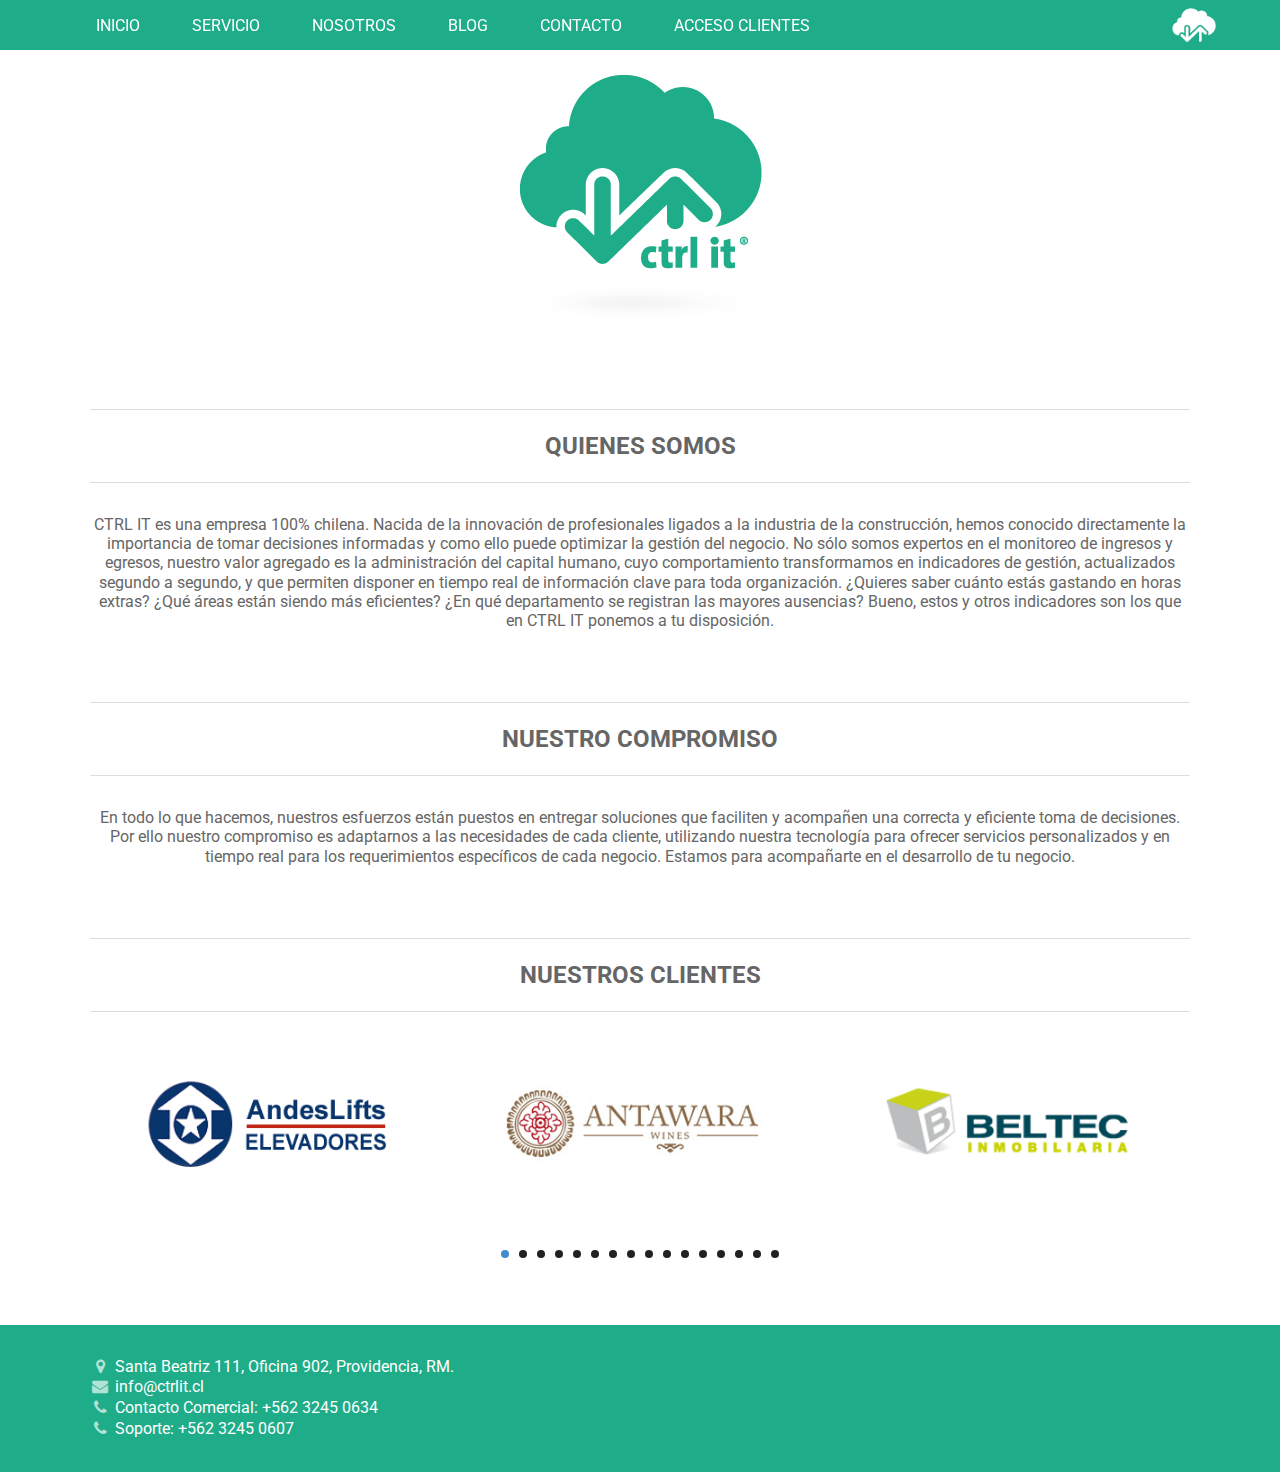
==== nosotros/index.html @ b0c826b0 "Recibido" ====
<!doctype html>
<html lang="en" class="no-js">
<head>
	<meta charset="UTF-8">
	<meta name="viewport" content="width=device-width, initial-scale=1">

	<link href='https://fonts.googleapis.com/css?family=Roboto|Roboto+Condensed:700,400' rel='stylesheet' type='text/css'>
	<link rel="stylesheet" href="https://maxcdn.bootstrapcdn.com/font-awesome/4.6.3/css/font-awesome.min.css">

	<link rel="stylesheet" href="../css/reset.css"> <!-- CSS reset -->
	<link rel="stylesheet" href="../css/style.css"> <!-- Resource style -->
	<link type="text/css" rel="stylesheet" href="../css/lightslider.min.css" />  
	<script src="../js/jquery-2.1.1.js"></script>
	<script src="../js/lightslider.min.js"></script>
	<script src="../js/jquery.vide.min.js"></script> <!-- Vide -->
	<script src="../js/main.js"></script>
	<script type="text/javascript">
		$(document).ready(function() {
			$("#lightSlider").lightSlider({
				auto: true,
        loop: true,
				controls: false,
				pause: 1000
			}); 
		});
	</script>
  	
	<title>CTRL IT - Nosotros</title>
</head>
<body id="page-nosotros">
  <header class="cd-header">
		<div id="cd-logo"><a href="#0"><img src="../assets/ctrl_it_logo.png" alt="CTRL IT"></a></div>
		<nav class="cd-primary-nav">
			<ul>
				<li><a href="../">Inicio</a></li>
				<li><a href="../#servicios">Servicio</a></li>
				<li><a href="#0">Nosotros</a></li>
				<li><a href="#0">Blog</a></li>
				<li><a href="../#contacto">Contacto</a></li>
				<li><a href="http://app.ctrlit.cl/ctrl/">Acceso Clientes</a></li>
			</ul>
		</nav> <!-- .cd-primary-nav -->
	</header>
  <div class="cd-main-content nosotros">
    <img src="../assets/logo-big.png" class="logo-big">
		<h3 class="nosotros-header">Quienes Somos</h3>
		<p>
			CTRL IT es una empresa 100% chilena. Nacida de la innovación de profesionales ligados a la industria de la construcción, hemos conocido directamente la importancia de tomar decisiones informadas y como ello puede optimizar la gestión del negocio. No sólo somos expertos en el monitoreo de ingresos y egresos, nuestro valor agregado es la administración del capital humano, cuyo comportamiento transformamos en indicadores de gestión, actualizados segundo a segundo, y que permiten disponer en tiempo real de información clave para toda organización. ¿Quieres saber cuánto estás gastando en horas extras? ¿Qué áreas están siendo más eficientes? ¿En qué departamento se registran las mayores ausencias? Bueno, estos y otros indicadores son los que en CTRL IT ponemos a tu disposición.
		</p>
		<h3 class="nosotros-header">Nuestro Compromiso</h3>
		<p>
			En todo lo que hacemos, nuestros esfuerzos están puestos en entregar soluciones que faciliten y acompañen una correcta y eficiente toma de decisiones. Por ello nuestro compromiso es adaptarnos a las necesidades de cada cliente, utilizando nuestra tecnología para ofrecer servicios personalizados y en tiempo real para los requerimientos específicos de cada negocio. Estamos para acompañarte en el desarrollo de tu negocio.
		</p>
		<h3 class="nosotros-header">Nuestros Clientes</h3>
		<ul id="lightSlider">
			
			<li>
					<img src="../assets/clientes/andes_lifts.png">
			</li>
			<li>
					<img src="../assets/clientes/antawara.jpg">
			</li>
			<li>
					<img src="../assets/clientes/beltec.png">
			</li>
			<li>
					<img src="../assets/clientes/bielco.jpg">
			</li>
			<li>
					<img src="../assets/clientes/dvc.png">
			</li>
			<li>
					<img src="../assets/clientes/econza.jpg">
			</li>
			<li>
					<img src="../assets/clientes/flesan.png">
			</li>
			<li>
					<img src="../assets/clientes/glasstech.png">
			<li>
					<img src="../assets/clientes/inarco.png">
			</li>
			<li>
					<img src="../assets/clientes/isa.jpg">
			</li>
			<li>
					<img src="../assets/clientes/lovalledor.jpg">
			</li>

					<img src="../assets/clientes/m10.png">
			</li>
			<li>
					<img src="../assets/clientes/nollagam.jpg">
			</li>
			<li>
					<img src="../assets/clientes/polonesa.png">
			</li>
			<li>
					<img src="../assets/clientes/santafe.png">
			</li>
		<li>
					<img src="../assets/clientes/tecnofast.jpg">
			</li>
			
		</ul>
  </div>
  <div class="ct-footer">
		<div class="ct-wrapper">
			<span><i class="fa fa-map-marker" aria-hidden="true"></i><a href="https://www.google.com/maps/place/Sta+Beatriz+111,+Providencia,+Regi%C3%B3n+Metropolitana,+Chile/@-33.426685,-70.620243,17z/data=!4m15!1m9!4m8!1m0!1m6!1m2!1s0x9662cf63af4fa83b:0xbef1a201c0d998b6!2sSta+Beatriz+111,+Providencia,+Regi%C3%B3n+Metropolitana,+Chile!2m2!1d-70.6180543!2d-33.4266895!3m4!1s0x9662cf63af4fa83b:0xbef1a201c0d998b6!8m2!3d-33.4266895!4d-70.6180543">Santa Beatriz 111, Oficina 902, Providencia, RM.</a></span>
			<span><i class="fa fa-envelope" aria-hidden="true"></i><a href="mailto:info@ctrlit.cl">info@ctrlit.cl</a></span>
			<span><i class="fa fa-phone" aria-hidden="true"></i><a href="tel:+56232450634">Contacto Comercial: +562 3245 0634</a></span>
			<span><i class="fa fa-phone" aria-hidden="true"></i><a href="tel:+56232450607">Soporte: +562 3245 0607</a></span>
		</div>
	</div>
</body>
</html>
---- css/style.css ----
/* -------------------------------- 

Primary style

-------------------------------- */
*, *::after, *::before {
  -webkit-box-sizing: border-box;
  -moz-box-sizing: border-box;
  box-sizing: border-box;
}

html {
  font-size: 62.5%;
}

body {
  font-size: 1.6rem;
  font-family: 'Roboto', sans-serif;
  color: #2c343b;
  background-color: #fff;
}

a {
  color: #1fac89;
  text-decoration: none;
}

img {
  max-width: 100%;
}

/* -------------------------------- 

Main Components 

-------------------------------- */
.cd-header {
  position: relative;
  z-index: 2;
  top: 0;
  left: 0;
  width: 100%;
  height: 50px;
  -webkit-font-smoothing: antialiased;
  -moz-osx-font-smoothing: grayscale;
  background-color:#1ead88;
}
.cd-header.sticky{
  position: fixed;
}
#cd-logo {
  float: right;
  margin: 8px 5% 0 0;
}
#cd-logo img {
  display: block;
  height:35px;
  width:auto;
}
@media only screen and (min-width: 768px) {
  #cd-logo {
    /*margin: 23px 0 0 5%;*/
  }
}

.cd-primary-nav {
  /* mobile first - navigation hidden by default, triggered by tap/click on navigation icon */
  float: left;
  margin-left: 5%;
  width: 44px;
  height: 100%;
  background: url("../assets/cd-icon-menu.svg") no-repeat center center;
}
.cd-primary-nav ul {
  position: absolute;
  top: 0;
  left: 0;
  width: 100%;
}
.cd-primary-nav ul.is-visible {
  box-shadow: 0 3px 8px rgba(0, 0, 0, 0.2);
  -webkit-transform: translateY(50px);
  -moz-transform: translateY(50px);
  -ms-transform: translateY(50px);
  -o-transform: translateY(50px);
  transform: translateY(50px);
}
@media only screen and (max-width: 768px) {
  .cd-primary-nav ul{
    top:50px;
    max-height:100%;
    transition-property: all;
    transition-duration: .5s;
    transition-timing-function: cubic-bezier(0, 1, 0.5, 1);
  }
  .cd-primary-nav ul.closed{
    max-height:0;
    overflow:hidden;
  }
}

.cd-primary-nav a {
  display: block;
  height: 50px;
  line-height: 50px;
  padding-left: 5%;
  background: #21272c;
  border-top: 1px solid #333c44;
  color: #ffffff;
}
@media only screen and (max-width: 900px) {
  .cd-primary-nav{
    margin-left:0;
  }
}
@media only screen and (max-width: 855px) {
  .cd-primary-nav a{
    font-size:0.8em;
  }
}
@media only screen and (min-width: 768px) {
  .cd-primary-nav {
    /* reset navigation values */
    width: auto;
    height: auto;
    background: none;
  }
  .cd-primary-nav ul {
    position: static;
    width: auto;
    -webkit-transform: translateY(0);
    -moz-transform: translateY(0);
    -ms-transform: translateY(0);
    -o-transform: translateY(0);
    transform: translateY(0);
    line-height: 52px;
  }
  .cd-primary-nav ul.is-visible {
    -webkit-transform: translateY(0);
    -moz-transform: translateY(0);
    -ms-transform: translateY(0);
    -o-transform: translateY(0);
    transform: translateY(0);
  }
  .cd-primary-nav li {
    display: inline-block;
    margin-left: 1em;
  }
  .cd-primary-nav a {
    display: inline-block;
    height: auto;
    text-transform:uppercase;
    line-height: normal;
    background: transparent;
    padding: .6em 1em;
    border-top: none;
    border-radius:5px;
  }
  .cd-primary-nav a:hover{
    background-color:#00937e;
  }
}
/* -------------------------------- 

VIDEO content

-------------------------------- */
#video{
  background-color:#2B2B2B;
  background-image:url('../assets/ring.gif');
  background-position: center; 
  background-repeat:no-repeat;
  position:relative;
}
#theVideo{
  opacity:0;
  transition: opacity 1s ease-in-out;
   -moz-transition: opacity 1s ease-in-out;
   -webkit-transition: opacity 1s ease-in-out;
  z-index:10;
}
#theVideo.visible{
  opacity: 1;

}
.video-overlay{
    position: absolute;
    bottom: 30px;
    right: 30px;
    background-color: rgba(0,0,0,0.5);
    padding: 20px 30px;
    text-align: center;
    z-index:11;
    border-radius:5px;
    opacity:0;
  transition: opacity 0.5s ease-in;
   -moz-transition: opacity 0.5s ease-in;
   -webkit-transition: opacity 0.5s ease-in;
}
.video-overlay.visible{
  opacity:1;
}
.video-overlay.video1, .video-overlay.video3{
   max-width:50%;
  text-align:right;
}
.video-overlay.video2{
  right:inherit;
  left:30px;
  max-width:50%;
  text-align:left;
}
.video-overlay.video4{
  max-width:50%;
  right:50%;
  margin-right:-25%;
}
.video-overlay.video5{
  max-width:50%;
  text-align:left;
  right:inherit;
  left:30px;
  bottom:inherit;
  top:30px;
}
.video-overlay .video-content{
    opacity:0;
}
.video-overlay h1{
    color: #fff;
    font-size: 1.5em;
    font-weight: normal;
    font-style: italic;
    margin-bottom: 0.3em;
    line-height:1.3em;
}
.video-overlay span{
    display: block;
    color: #fff;
    font-size: 1.4em;
}
.video-overlay button{
    border: 0;
    padding: 0.5em 1em;
    font-size: 1.5em;
    margin-top: 0.9em;
    background-color: #49b48d;
    color: #fff;
    border-radius: 0.3em;
    cursor:pointer;
}
.video-overlay button:hover{
  background-color:#006572;
}
@media only screen and (min-width: 1000px) {
 .video-overlay.video1, .video-overlay.video2, .video-overlay.video3, .video-overlay.video4, .video-overlay.video5{
   max-width:30%;
  }
  .video-overlay.video4{
    margin-right:-15%;
  }
}
@media only screen and (max-width: 768px) {
  .video-overlay h1 {
    font-size:1.5em;
  }
  .video-overlay span{
    font-size:1.1em;
  }
  .video-overlay button{
    font-size:1.1em;
  }
}
@media only screen and (max-width: 550px) {
  .video-overlay{
    max-width:initial;
    min-width:initial;
    width: 100%;
    height: auto;
    top:inherit;
    padding:10px;
  }
  .video-overlay .video-content{
    margin-top:0 !important;
  }
  .video-overlay h1{
    font-size:1em;
  }
}
/* -------------------------------- 

Main content

-------------------------------- */
.cd-main-content {
  width: 90%;
  max-width: 1100px;
  margin: 0 auto;
  padding: 4em 0;
}
.cd-main-content p {
  font-size: 1em;
  line-height: 1.2;
  color: #666;
  margin: 2em 0;
}


.ct-perk{
  display:block;   
  position: relative;
  padding-bottom: 2.5em;
  padding-top: 2.5em;
}
.ct-perk .ct-info{
  max-width: 50%;
  display: inline-block;
  margin-right: 2%;
}
.ct-perk.t-right .ct-info{
  text-align:right;
  margin-right: 0;
  margin-left: 2%;
}
.ct-perk span{
  font-style: italic;
  font-size: 1.5em;
  margin-top: 1em;
  display: block;
  color: #018F9E;
}
.ct-info h3{
  font-size:1.8em;
  color:#333333;
  font-family: 'Roboto Condensed', sans-serif;
  line-height: 1.1;
  margin-top: 0.5em;
}

.ct-info i{
  color:#F77500;
  margin-right: 0.2em;
}
.ct-perk img{
  max-width: 47%;
  vertical-align: top;
}
.image-top{
  display:none;
  max-width: 100%;
}

.ct-line{
  height:1px;
  background-color:#DDDDDD;
  margin-top: 2.5em;
  margin-bottom: 2.5em;
}
.ct-perk-50{
  display:inline-block;
  width:45%;
  float:right;
}
.ct-perk-50.left-50{
  float:none;
}
@media only screen and (max-width: 450px) {
  .ct-perk-50.left-50, .ct-perk-50.right-50{
    width:100%;
    float:none;
  }
  .ct-perk-50{
    text-align:center;
  }
}
@media only screen and (max-width: 600px) {
  .image-right{
    display:none;
  }
  .ct-perk .image-top{
    display:block;
    max-width:100%;
  }
  .ct-perk img{
    max-width: 100%;
  }
  .ct-perk .ct-info{
    max-width:100%;
  }
  .ct-perk .ct-info, .ct-perk.t-right .ct-info {
    text-align:center;
  }
}
@media only screen and (max-width: 1005px) {
  .ct-info h3{
    font-size:1.2em;
    font-weight:bold;
  }
}
/* -------------------------------- 

Grey content

-------------------------------- */

.ct-grey-content{
  background-color:#E6E6E6;
  border-top:1px solid #CCCCCC;
  border-bottom:1px solid #CCCCCC;
  padding-top: 3em;
  padding-bottom: 3em;
}

.ct-wrapper{
  max-width: 1100px;
  width: 90%;
  margin: 0 auto;
}
.ct-grey-content h3{
  text-align:center;
  font-size:1.8em;
  color:#018F9E;
  font-family: 'Roboto Condensed', sans-serif;
  text-transform:uppercase;
}

.ct-ch-block{
  display: inline-block;
  max-width: 45%;
  vertical-align: top;
  padding: 0 1%;
}

.ct-ch-block:first-child{
  margin-right:1.5%;
}

.ct-char{
  padding: 4em 0 2em;
}
.ct-char li{
  padding-left: 1.2em;
  padding-bottom: 1em;
  color: #666666;
  font-size: 1.1em;
  position: relative;
  line-height: 1.7em;
}
.ct-char i{
  position:absolute;
  top: 0.4em;
  left:0px;
  color:#F77500;
}
@media only screen and (max-width: 500px) {
  .ct-ch-block{
    display:block;
    max-width:100%;
  } 
  .ct-char{
    padding:0;
  }
  .ct-grey-content h3{
    padding-bottom:1em;
  }
}
/* -------------------------------- 

Contacto

-------------------------------- */
.contacto .contact-email{
  font-size:1em;
  line-height: 2em;
}
.contacto .contact-email .fa{
  color: #1ead88;
  margin-right: 0.3em;
}
.contacto h3{
  text-align: center;
  font-size: 1.6em;
  text-transform: uppercase;
  margin-bottom: 2em;
}
.contacto span{
  text-transform: initial;
  font-size: 0.68em;
}
.ct-form{
  display: inline-block;
  max-width: 40%;
  vertical-align: top;
}
.ct-form input[type="text"], .ct-form input[type="email"]{
  width: 100%;
  padding: 12px 8px;
  margin-bottom: 1.3em;
  border-radius: 5px;
  border: 1px solid #aaa;
}
.ct-form input[type="submit"]{
  padding: 12px 30px;
  display: block;
  text-transform: uppercase;
  color: #fff;
  background-color: #018F9E;
  border: 1px solid #007C82;
  border-radius: 5px;
  margin: 0 auto;
  cursor: pointer;
}
.ct-form input[type="submit"]:hover{
  background-color:#49B48D;
  border-color:#399E77;
}

::-webkit-input-placeholder {
   color: #000;
}

:-moz-placeholder { /* Firefox 18- */
   color: #000;  
}

::-moz-placeholder {  /* Firefox 19+ */
   color: #000;  
}

:-ms-input-placeholder {  
   color: #000;  
}
.ct-form-info{
  display: inline-block;
  max-width: 55%;
  margin-left: 4%;
  background-color: #E6E6E6;
  border: 1px solid #CCCCCC;
  padding: 2em;
  border-radius: 5px;
}
.ct-form-info h4{
  font-weight: bold;
  margin-bottom: 0.5em;
}
.ct-form-info ul{
  line-height: 1.3em;
  list-style: circle;
  font-size: 0.8em;
}
@media only screen and (max-width: 450px) {
  .ct-form-info, .ct-form{
    max-width:100%;
    margin-left:0;
  }
  .ct-form{
    margin-bottom:1em;
  }
}
.ct-quote{
  background-color: #fff1e4;
  border: 1px solid #ffdfc1;
  padding: 2em;
  border-radius: 5px;
  margin-bottom: 4em;
}

.ct-title p{
    font-size: 1.4em;
    font-style: italic;
    color: #f77500;
}

.ct-quote p{
  display: inline-block;
  vertical-align: top;
  max-width: 90%;
  margin: 0px 10px;
}
.ct-quote .fa{
  font-size: 3em;
  display: inline-block;
  color: #fbd1ab;
}
@media only screen and (max-width: 860px) {
  .ct-quote .fa{
      font-size: 2em;
  }
  
}
@media only screen and (max-width: 680px) {
  .ct-quote p{
    width:70%;
  } 
}
@media only screen and (max-width: 530px) {
  .ct-title p{
    font-size: 1em;
  }
  .ct-quote{
    margin-bottom:1em;
  }
}
/* -------------------------------- 

Footer

-------------------------------- */
.ct-footer{
  background-color:#1fac89;
  padding: 2em 0;
}
.ct-footer span{
  display:block;
  line-height: 1.3em;
}
.ct-footer .fa{
  color: #b0e2d6;
  margin-right: 5px;
  display: inline-block;
  width: 20px;
  text-align: center;
}
.ct-footer a{
  color:#fff;
}

/* -------------------------------- 

Nosotros

-------------------------------- */
.nosotros{
  text-align:center;
}
.nosotros .ct-left, .nosotros .ct-right{
  display: inline-block;
  margin:0 15px;
  min-width: 230px;
}
.nosotros .ct-avatar{
  width: 150px;
  height: 150px;
  overflow:hidden;
  border-radius: 50%;
  margin: 0 auto;
}
.nosotros .ct-avatar img{
  width:100%;
  height;auto;
}
.nosotros h3{
  font-size: 1.5em;
  font-weight: 700;
  color: #49b48d;
  margin-top: 1em;
}
.nosotros span{
  color:#666666;
}
.nosotros .nosotros-header{
  border-bottom: 1px solid #DDDDDD;
  border-top: 1px solid #DDDDDD;
  color: #666;
  text-transform: uppercase;
  padding: 1em;
  margin-top: 3em;
}
/* -------------------------------- 

Javascript disabled

-------------------------------- */
.no-js .cd-hero-slider li {
  display: none;
}
.no-js .cd-hero-slider li.selected {
  display: block;
}

.no-js .cd-slider-nav {
  display: none;
}
---- css/lightslider.min.css ----
/*! lightslider - v1.1.3 - 2015-04-14
* https://github.com/sachinchoolur/lightslider
* Copyright (c) 2015 Sachin N; Licensed MIT */.lSSlideWrapper,.lSSlideWrapper .lSFade{position:relative}.lSSlideWrapper .lSSlide,.lSSlideWrapper.usingCss .lSFade>*{-webkit-transition-timing-function:inherit!important;transition-timing-function:inherit!important;-webkit-transition-duration:inherit!important;transition-duration:inherit!important}.lSSlideOuter,.lSSlideOuter .lSPager.lSGallery{-khtml-user-select:none;-moz-user-select:none;-ms-user-select:none;-webkit-touch-callout:none;-webkit-user-select:none}.lSSlideOuter .lSPager.lSGallery:after,.lSSlideWrapper>.lightSlider:after{clear:both}.lSSlideOuter{overflow:hidden;user-select:none}.lightSlider:after,.lightSlider:before{content:" ";display:table}.lightSlider{overflow:hidden;margin:0}.lSSlideWrapper{max-width:100%;overflow:hidden}.lSSlideWrapper .lSSlide{-webkit-transform:translate(0,0);-ms-transform:translate(0,0);transform:translate(0,0);-webkit-transition:all 1s;-webkit-transition-property:-webkit-transform,height;-moz-transition-property:-moz-transform,height;transition-property:transform,height}.lSSlideWrapper .lSFade>*{position:absolute!important;top:0;left:0;z-index:9;margin-right:0;width:100%}.lSSlideWrapper.usingCss .lSFade>*{opacity:0;-webkit-transition-delay:0s;transition-delay:0s;-webkit-transition-property:opacity;transition-property:opacity}.lSSlideWrapper .lSFade>.active{z-index:10}.lSSlideWrapper.usingCss .lSFade>.active{opacity:1}.lSSlideOuter .lSPager.lSpg{margin:10px 0 0;padding:0;text-align:center}.lSSlideOuter .lSPager.lSpg>li{cursor:pointer;display:inline-block;padding:0 5px}.lSSlideOuter .lSPager.lSpg>li a{background-color:#222;border-radius:30px;display:inline-block;height:8px;overflow:hidden;text-indent:-999em;width:8px;position:relative;z-index:99;-webkit-transition:all .5s linear 0s;transition:all .5s linear 0s}.lSSlideOuter .lSPager.lSpg>li.active a,.lSSlideOuter .lSPager.lSpg>li:hover a{background-color:#428bca}.lSSlideOuter .media{opacity:.8}.lSSlideOuter .media.active{opacity:1}.lSSlideOuter .lSPager.lSGallery{list-style:none;padding-left:0;margin:0;overflow:hidden;transform:translate3d(0,0,0);-moz-transform:translate3d(0,0,0);-ms-transform:translate3d(0,0,0);-webkit-transform:translate3d(0,0,0);-o-transform:translate3d(0,0,0);-webkit-transition-property:-webkit-transform;-moz-transition-property:-moz-transform;user-select:none}.lSSlideOuter .lSPager.lSGallery li{overflow:hidden;-webkit-transition:border-radius .12s linear 0s .35s linear 0s;transition:border-radius .12s linear 0s .35s linear 0s}.lSSlideOuter .lSPager.lSGallery li.active,.lSSlideOuter .lSPager.lSGallery li:hover{border-radius:5px}.lSSlideOuter .lSPager.lSGallery img{display:block;height:auto;max-width:100%}.lSSlideOuter .lSPager.lSGallery:after,.lSSlideOuter .lSPager.lSGallery:before{content:" ";display:table}.lSAction>a{width:32px;display:block;top:50%;height:32px;background-image:url(../img/controls.png);cursor:pointer;position:absolute;z-index:99;margin-top:-16px;opacity:.5;-webkit-transition:opacity .35s linear 0s;transition:opacity .35s linear 0s}.lSAction>a:hover{opacity:1}.lSAction>.lSPrev{background-position:0 0;left:10px}.lSAction>.lSNext{background-position:-32px 0;right:10px}.lSAction>a.disabled{pointer-events:none}.cS-hidden{height:1px;opacity:0;filter:alpha(opacity=0);overflow:hidden}.lSSlideOuter.vertical{position:relative}.lSSlideOuter.vertical.noPager{padding-right:0!important}.lSSlideOuter.vertical .lSGallery{position:absolute!important;right:0;top:0}.lSSlideOuter.vertical .lightSlider>*{width:100%!important;max-width:none!important}.lSSlideOuter.vertical .lSAction>a{left:50%;margin-left:-14px;margin-top:0}.lSSlideOuter.vertical .lSAction>.lSNext{background-position:31px -31px;bottom:10px;top:auto}.lSSlideOuter.vertical .lSAction>.lSPrev{background-position:0 -31px;bottom:auto;top:10px}.lSSlideOuter.lSrtl{direction:rtl}.lSSlideOuter .lSPager,.lSSlideOuter .lightSlider{padding-left:0;list-style:none}.lSSlideOuter.lSrtl .lSPager,.lSSlideOuter.lSrtl .lightSlider{padding-right:0}.lSSlideOuter .lSGallery li,.lSSlideOuter .lightSlider>*{float:left}.lSSlideOuter.lSrtl .lSGallery li,.lSSlideOuter.lSrtl .lightSlider>*{float:right!important}@-webkit-keyframes rightEnd{0%,100%{left:0}50%{left:-15px}}@keyframes rightEnd{0%,100%{left:0}50%{left:-15px}}@-webkit-keyframes topEnd{0%,100%{top:0}50%{top:-15px}}@keyframes topEnd{0%,100%{top:0}50%{top:-15px}}@-webkit-keyframes leftEnd{0%,100%{left:0}50%{left:15px}}@keyframes leftEnd{0%,100%{left:0}50%{left:15px}}@-webkit-keyframes bottomEnd{0%,100%{bottom:0}50%{bottom:-15px}}@keyframes bottomEnd{0%,100%{bottom:0}50%{bottom:-15px}}.lSSlideOuter .rightEnd{-webkit-animation:rightEnd .3s;animation:rightEnd .3s;position:relative}.lSSlideOuter .leftEnd{-webkit-animation:leftEnd .3s;animation:leftEnd .3s;position:relative}.lSSlideOuter.vertical .rightEnd{-webkit-animation:topEnd .3s;animation:topEnd .3s;position:relative}.lSSlideOuter.vertical .leftEnd{-webkit-animation:bottomEnd .3s;animation:bottomEnd .3s;position:relative}.lSSlideOuter.lSrtl .rightEnd{-webkit-animation:leftEnd .3s;animation:leftEnd .3s;position:relative}.lSSlideOuter.lSrtl .leftEnd{-webkit-animation:rightEnd .3s;animation:rightEnd .3s;position:relative}.lightSlider.lsGrab>*{cursor:-webkit-grab;cursor:-moz-grab;cursor:-o-grab;cursor:-ms-grab;cursor:grab}.lightSlider.lsGrabbing>*{cursor:move;cursor:-webkit-grabbing;cursor:-moz-grabbing;cursor:-o-grabbing;cursor:-ms-grabbing;cursor:grabbing}
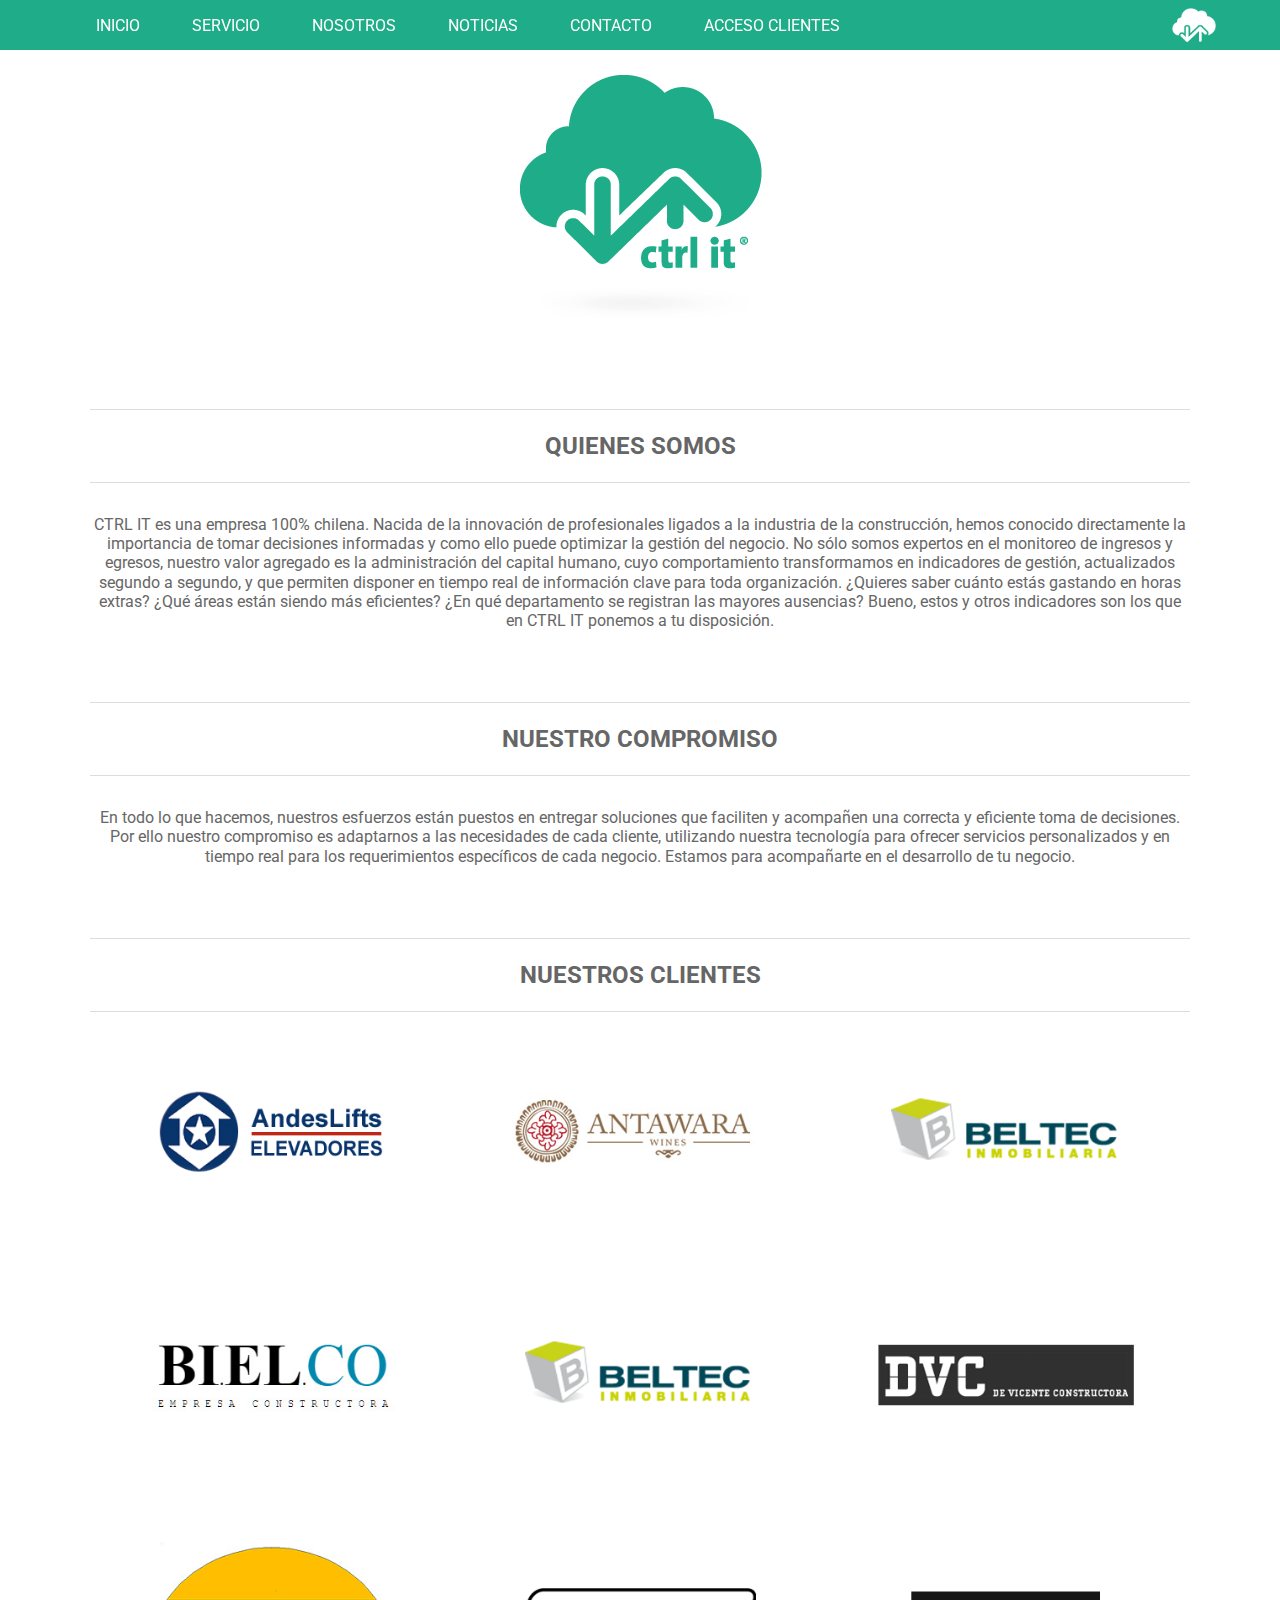
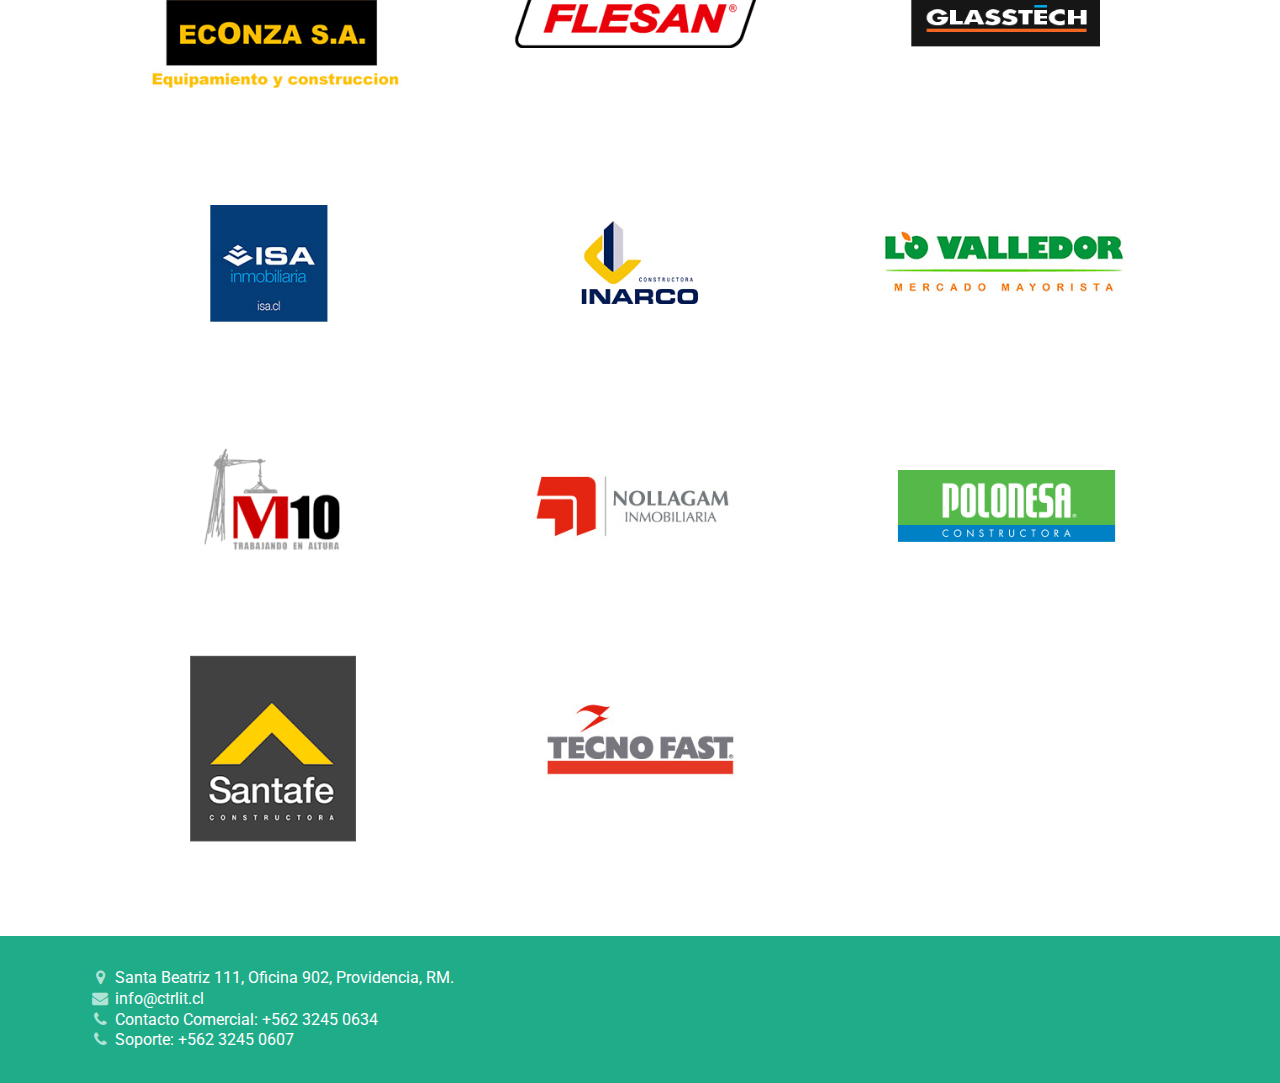
==== commit 11eac5fe: "Avanve #2" ====
--- a/nosotros/index.html
+++ b/nosotros/index.html
@@ -29,14 +29,14 @@
 </head>
 <body id="page-nosotros">
   <header class="cd-header">
-		<div id="cd-logo"><a href="#0"><img src="../assets/ctrl_it_logo.png" alt="CTRL IT"></a></div>
+		<div id="cd-logo"><a href="/"><img src="../assets/ctrl_it_logo.png" alt="CTRL IT"></a></div>
 		<nav class="cd-primary-nav">
 			<ul>
-				<li><a href="../">Inicio</a></li>
-				<li><a href="../#servicios">Servicio</a></li>
-				<li><a href="#0">Nosotros</a></li>
-				<li><a href="#0">Blog</a></li>
-				<li><a href="../#contacto">Contacto</a></li>
+				<li><a class="scroll" href="#video">Inicio</a></li>
+				<li><a class="scroll" href="#servicios">Servicio</a></li>
+				<li><a href="nosotros">Nosotros</a></li>
+				<li><a href="noticias">Noticias</a></li>
+				<li><a class="scroll" href="#contacto">Contacto</a></li>
 				<li><a href="http://app.ctrlit.cl/ctrl/">Acceso Clientes</a></li>
 			</ul>
 		</nav> <!-- .cd-primary-nav -->
@@ -52,57 +52,60 @@
 			En todo lo que hacemos, nuestros esfuerzos están puestos en entregar soluciones que faciliten y acompañen una correcta y eficiente toma de decisiones. Por ello nuestro compromiso es adaptarnos a las necesidades de cada cliente, utilizando nuestra tecnología para ofrecer servicios personalizados y en tiempo real para los requerimientos específicos de cada negocio. Estamos para acompañarte en el desarrollo de tu negocio.
 		</p>
 		<h3 class="nosotros-header">Nuestros Clientes</h3>
-		<ul id="lightSlider">
-			
-			<li>
-					<img src="../assets/clientes/andes_lifts.png">
-			</li>
-			<li>
-					<img src="../assets/clientes/antawara.jpg">
-			</li>
-			<li>
-					<img src="../assets/clientes/beltec.png">
-			</li>
-			<li>
-					<img src="../assets/clientes/bielco.jpg">
-			</li>
-			<li>
-					<img src="../assets/clientes/dvc.png">
-			</li>
-			<li>
-					<img src="../assets/clientes/econza.jpg">
-			</li>
-			<li>
-					<img src="../assets/clientes/flesan.png">
-			</li>
-			<li>
-					<img src="../assets/clientes/glasstech.png">
-			<li>
-					<img src="../assets/clientes/inarco.png">
-			</li>
-			<li>
-					<img src="../assets/clientes/isa.jpg">
-			</li>
-			<li>
-					<img src="../assets/clientes/lovalledor.jpg">
-			</li>
+		<div class="row">
+			<div class="col-4 col-m-6">
+				<img src="../assets/clientes/andes_lifts.png">
+			</div>
+			<div class="col-4 col-m-6">
+				<img src="../assets/clientes/antawara.jpg">
+			</div>
+			<div class="col-4 col-m-6">
+				<img src="../assets/clientes/beltec.png">
+			</div>
+			<div class="col-4 col-m-6">
+				<img src="../assets/clientes/bielco.jpg">
+			</div>
+			<div class="col-4 col-m-6">
+				<img src="../assets/clientes/beltec.png">
+			</div>
+			<div class="col-4 col-m-6">
+				<img src="../assets/clientes/dvc.png">
+			</div>
+			<div class="col-4 col-m-6">
+				<img src="../assets/clientes/econza.jpg">
+			</div>
+			<div class="col-4 col-m-6">
+				<img src="../assets/clientes/flesan.png">
+			</div>
+			<div class="col-4 col-m-6">
+				<img src="../assets/clientes/glasstech.png">
+			</div>
+			<div class="col-4 col-m-6">
+				<img src="../assets/clientes/isa.jpg">
+			</div>
+			<div class="col-4 col-m-6">
+				<img src="../assets/clientes/inarco.png">
+			</div>
+			<div class="col-4 col-m-6">
+				<img src="../assets/clientes/lovalledor.jpg">
+			</div>
+			<div class="col-4 col-m-6">
+				<img src="../assets/clientes/m10.png">
+			</div>
+			<div class="col-4 col-m-6">
+				<img src="../assets/clientes/nollagam.jpg">
+			</div>
+			<div class="col-4 col-m-6">
+				<img src="../assets/clientes/polonesa.png">
+			</div>
+			<div class="col-4 col-m-6">
+				<img src="../assets/clientes/santafe.png">
+			</div>
+			<div class="col-4 col-m-6">
+				<img src="../assets/clientes/tecnofast.jpg">
+			</div>
 
-					<img src="../assets/clientes/m10.png">
-			</li>
-			<li>
-					<img src="../assets/clientes/nollagam.jpg">
-			</li>
-			<li>
-					<img src="../assets/clientes/polonesa.png">
-			</li>
-			<li>
-					<img src="../assets/clientes/santafe.png">
-			</li>
-		<li>
-					<img src="../assets/clientes/tecnofast.jpg">
-			</li>
-			
-		</ul>
+		</div>
   </div>
   <div class="ct-footer">
 		<div class="ct-wrapper">
--- a/css/style.css
+++ b/css/style.css
@@ -681,3 +681,53 @@
 .no-js .cd-slider-nav {
   display: none;
 }
+
+
+
+
+
+
+
+
+
+ /* Grids */
+ /* For mobile phones: */
+ [class*="col-"] {
+  float: left;
+  padding: 15px;
+}
+@media only screen and (min-width: 600px) {
+  /* For tablets: */
+  .col-m-1 {width: 8.33%;}
+  .col-m-2 {width: 16.66%;}
+  .col-m-3 {width: 25%;}
+  .col-m-4 {width: 33.33%;}
+  .col-m-5 {width: 41.66%;}
+  .col-m-6 {width: 50%;}
+  .col-m-7 {width: 58.33%;}
+  .col-m-8 {width: 66.66%;}
+  .col-m-9 {width: 75%;}
+  .col-m-10 {width: 83.33%;}
+  .col-m-11 {width: 91.66%;}
+  .col-m-12 {width: 100%;}
+}
+@media only screen and (min-width: 768px) {
+  /* For desktop: */
+  .col-1 {width: 8.33%;}
+  .col-2 {width: 16.66%;}
+  .col-3 {width: 25%;}
+  .col-4 {width: 33.33%;}
+  .col-5 {width: 41.66%;}
+  .col-6 {width: 50%;}
+  .col-7 {width: 58.33%;}
+  .col-8 {width: 66.66%;}
+  .col-9 {width: 75%;}
+  .col-10 {width: 83.33%;}
+  .col-11 {width: 91.66%;}
+  .col-12 {width: 100%;}
+} 
+.row::after {
+  content: "";
+  clear: both;
+  display: table;
+}
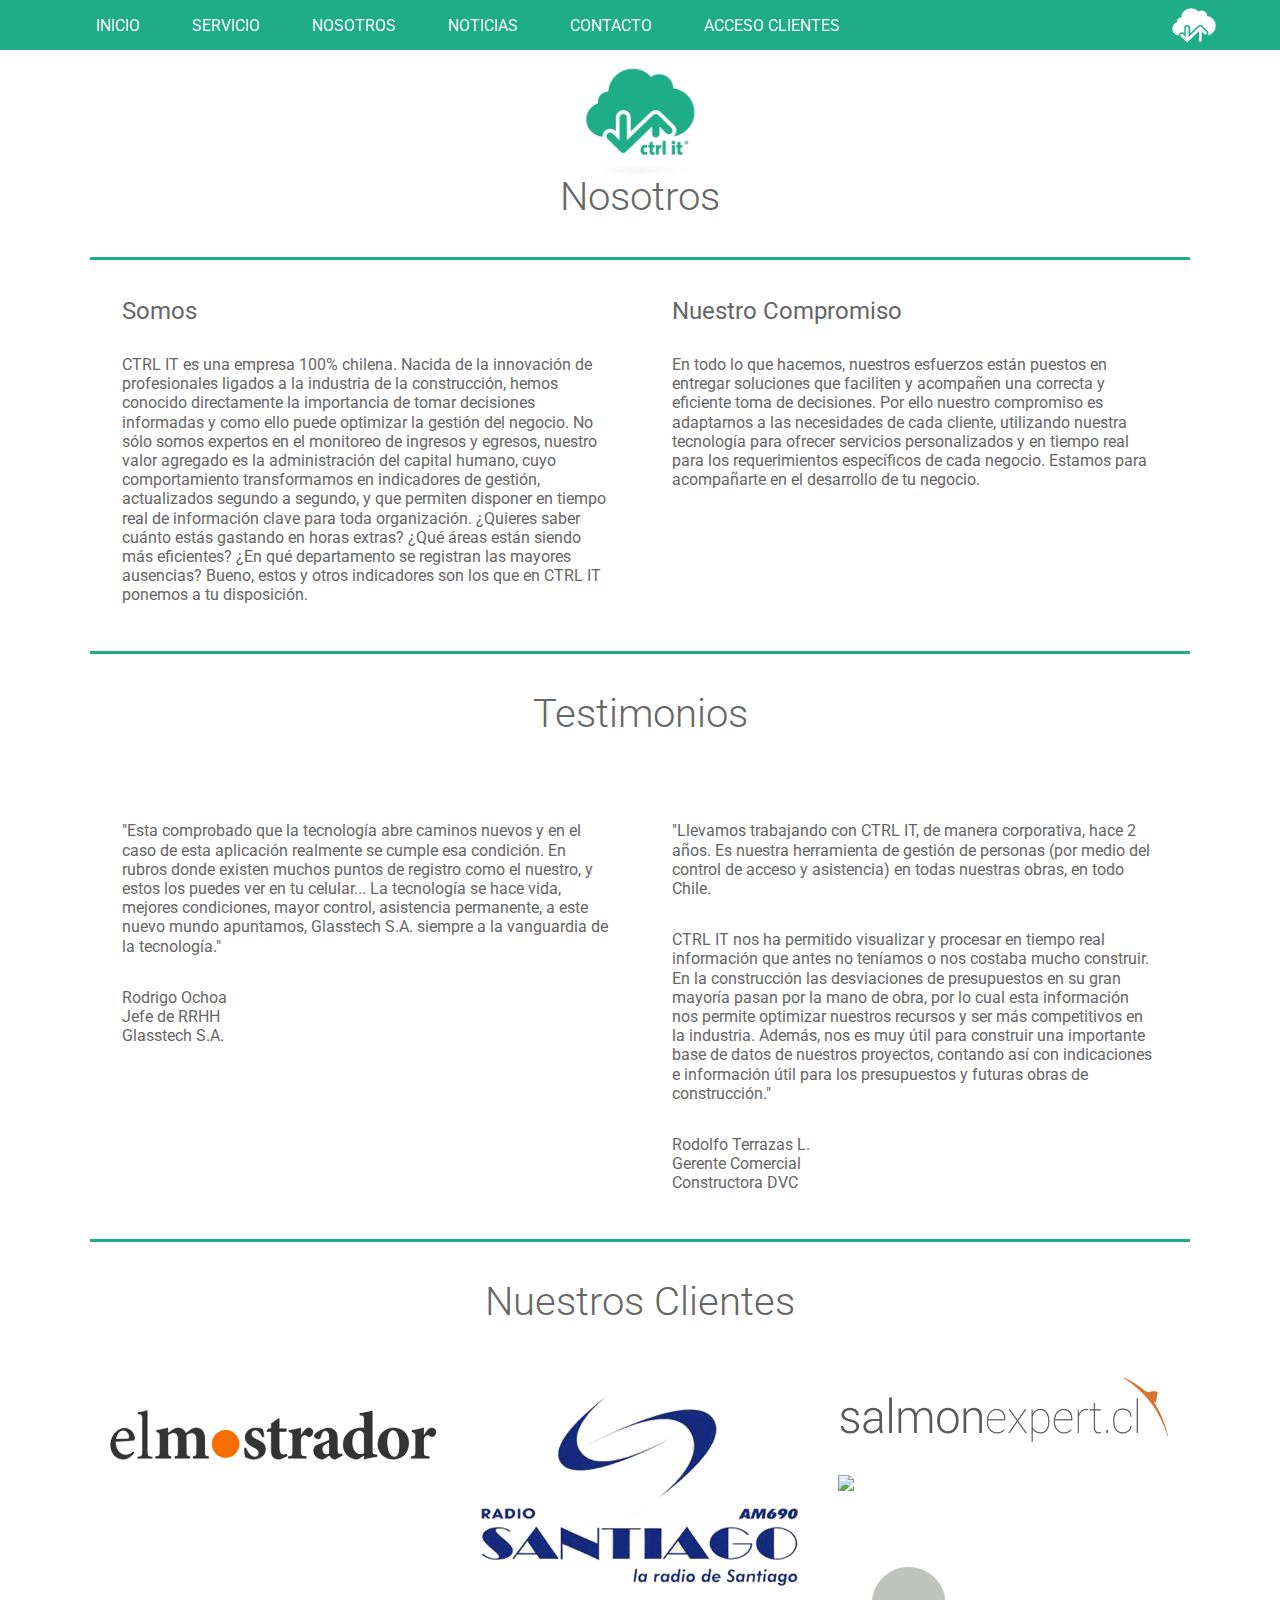
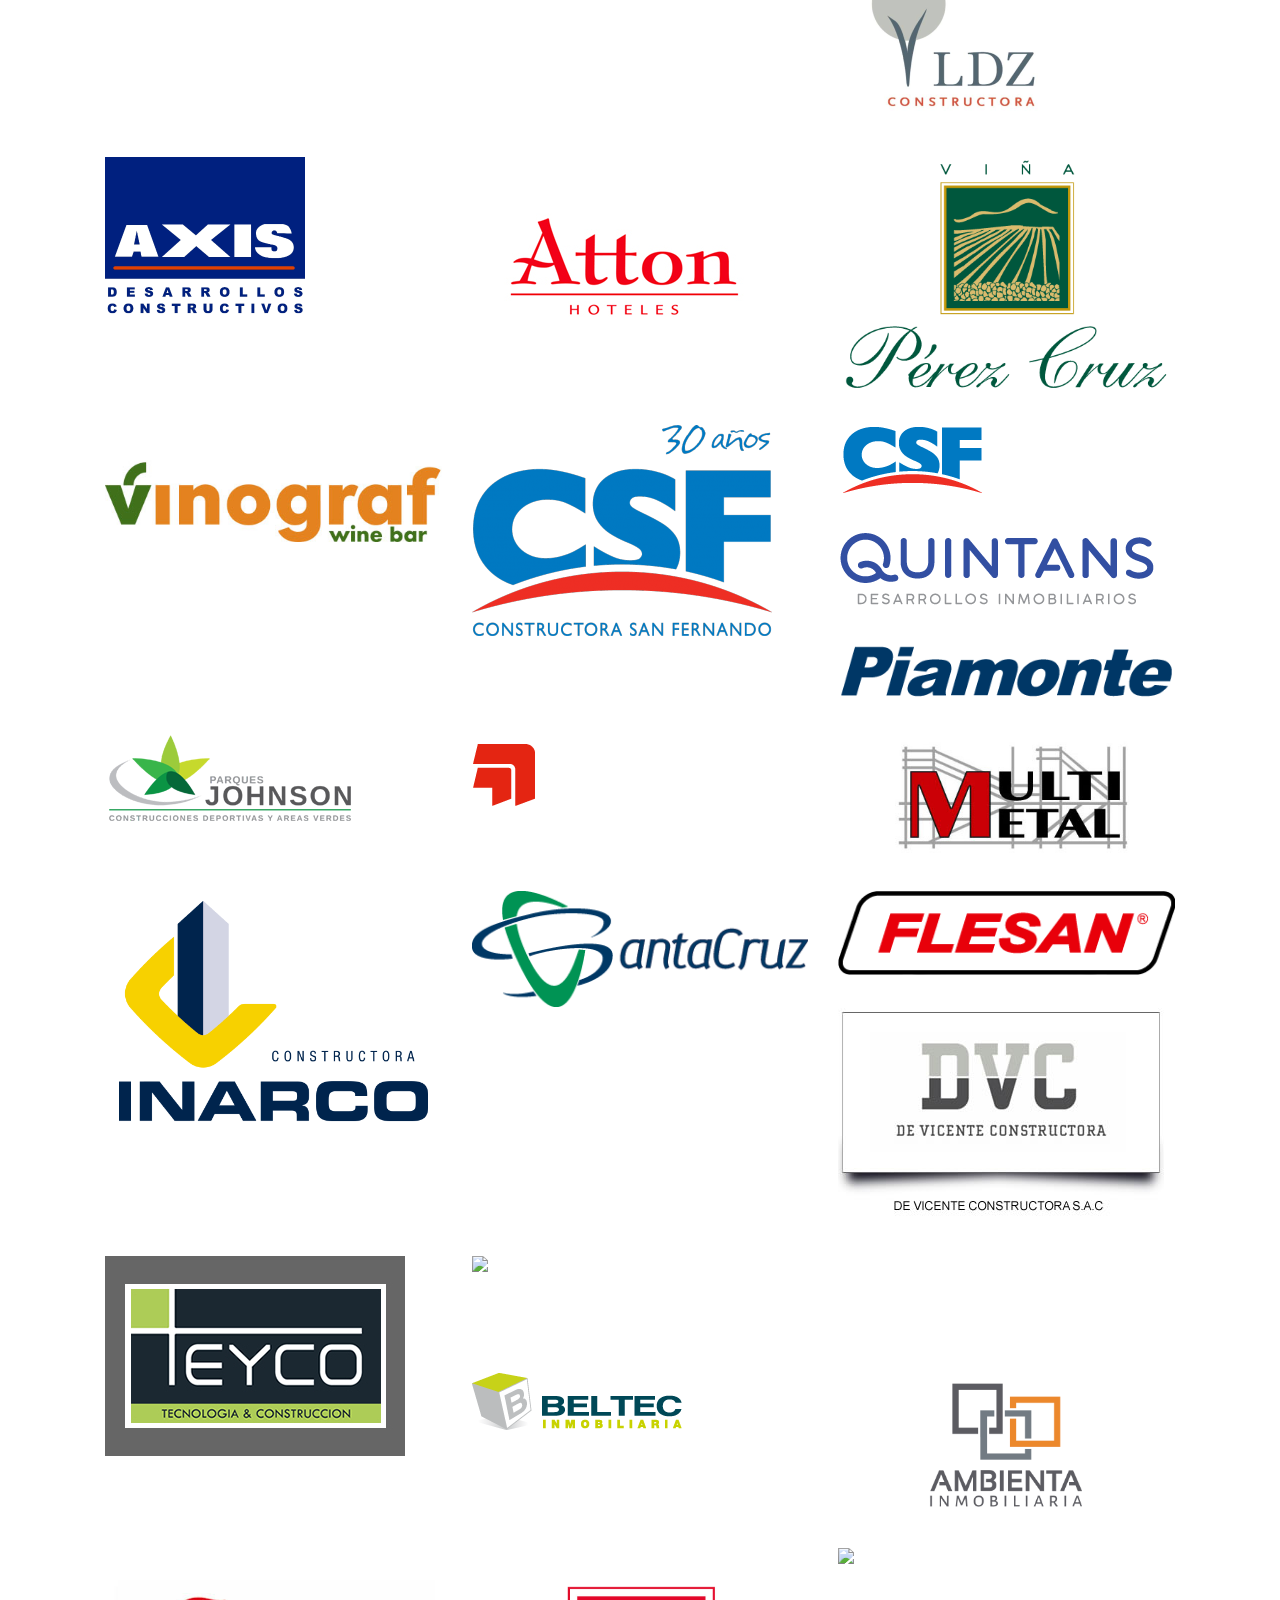
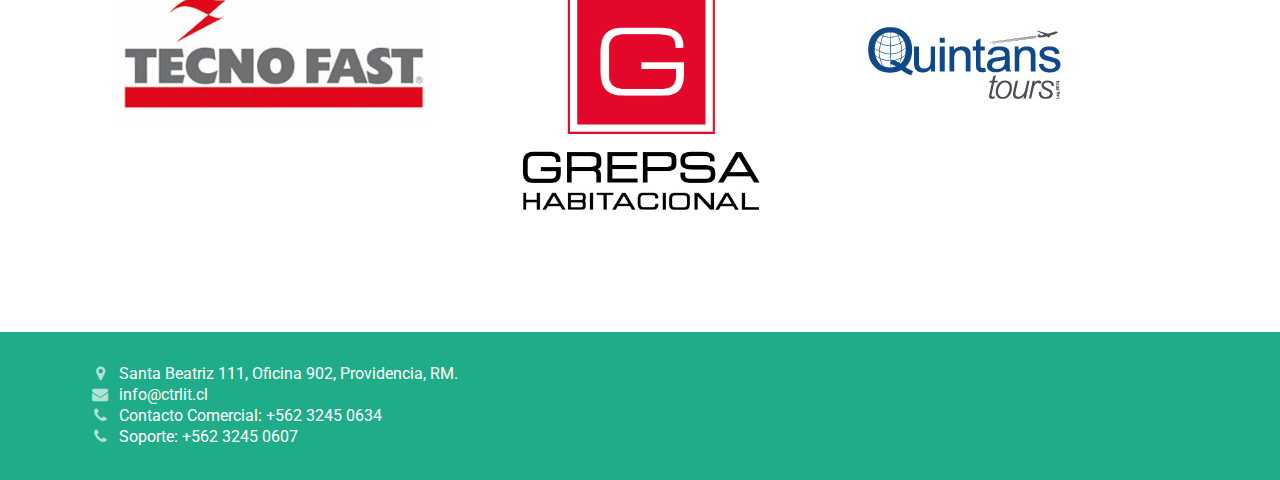
==== commit a24c9c0c: "Ultimos Cambios" ====
--- a/nosotros/index.html
+++ b/nosotros/index.html
@@ -1,5 +1,6 @@
 <!doctype html>
 <html lang="en" class="no-js">
+
 <head>
 	<meta charset="UTF-8">
 	<meta name="viewport" content="width=device-width, initial-scale=1">
@@ -7,113 +8,240 @@
 	<link href='https://fonts.googleapis.com/css?family=Roboto|Roboto+Condensed:700,400' rel='stylesheet' type='text/css'>
 	<link rel="stylesheet" href="https://maxcdn.bootstrapcdn.com/font-awesome/4.6.3/css/font-awesome.min.css">
 
-	<link rel="stylesheet" href="../css/reset.css"> <!-- CSS reset -->
-	<link rel="stylesheet" href="../css/style.css"> <!-- Resource style -->
-	<link type="text/css" rel="stylesheet" href="../css/lightslider.min.css" />  
+	<link rel="stylesheet" href="../css/reset.css">
+	<!-- CSS reset -->
+	<link rel="stylesheet" href="../css/style.css">
+	<!-- Resource style -->
+	<link type="text/css" rel="stylesheet" href="../css/lightslider.min.css" />
 	<script src="../js/jquery-2.1.1.js"></script>
 	<script src="../js/lightslider.min.js"></script>
-	<script src="../js/jquery.vide.min.js"></script> <!-- Vide -->
+	<script src="../js/jquery.vide.min.js"></script>
+	<!-- Vide -->
 	<script src="../js/main.js"></script>
 	<script type="text/javascript">
-		$(document).ready(function() {
+		$(document).ready(function () {
 			$("#lightSlider").lightSlider({
 				auto: true,
-        loop: true,
+				loop: true,
 				controls: false,
 				pause: 1000
-			}); 
+			});
 		});
 	</script>
-  	
+
 	<title>CTRL IT - Nosotros</title>
 </head>
+
 <body id="page-nosotros">
-  <header class="cd-header">
-		<div id="cd-logo"><a href="/"><img src="../assets/ctrl_it_logo.png" alt="CTRL IT"></a></div>
+	<header class="cd-header">
+		<div id="cd-logo">
+			<a href="/">
+				<img src="../assets/ctrl_it_logo.png" alt="CTRL IT">
+			</a>
+		</div>
 		<nav class="cd-primary-nav">
 			<ul>
-				<li><a class="scroll" href="#video">Inicio</a></li>
-				<li><a class="scroll" href="#servicios">Servicio</a></li>
-				<li><a href="nosotros">Nosotros</a></li>
-				<li><a href="noticias">Noticias</a></li>
-				<li><a class="scroll" href="#contacto">Contacto</a></li>
-				<li><a href="http://app.ctrlit.cl/ctrl/">Acceso Clientes</a></li>
+				<li>
+					<a class="scroll" href=/>Inicio</a>
+				</li>
+				<li>
+					<a class="scroll" href="#servicios">Servicio</a>
+				</li>
+				<li>
+					<a href="/nosotros">Nosotros</a>
+				</li>
+				<li>
+					<a href="/noticias">Noticias</a>
+				</li>
+				<li>
+					<a class="scroll" href="#contacto">Contacto</a>
+				</li>
+				<li>
+					<a href="http://app.ctrlit.cl/ctrl/">Acceso Clientes</a>
+				</li>
 			</ul>
-		</nav> <!-- .cd-primary-nav -->
+		</nav>
+		<!-- .cd-primary-nav -->
 	</header>
-  <div class="cd-main-content nosotros">
-    <img src="../assets/logo-big.png" class="logo-big">
-		<h3 class="nosotros-header">Quienes Somos</h3>
-		<p>
-			CTRL IT es una empresa 100% chilena. Nacida de la innovación de profesionales ligados a la industria de la construcción, hemos conocido directamente la importancia de tomar decisiones informadas y como ello puede optimizar la gestión del negocio. No sólo somos expertos en el monitoreo de ingresos y egresos, nuestro valor agregado es la administración del capital humano, cuyo comportamiento transformamos en indicadores de gestión, actualizados segundo a segundo, y que permiten disponer en tiempo real de información clave para toda organización. ¿Quieres saber cuánto estás gastando en horas extras? ¿Qué áreas están siendo más eficientes? ¿En qué departamento se registran las mayores ausencias? Bueno, estos y otros indicadores son los que en CTRL IT ponemos a tu disposición.
-		</p>
-		<h3 class="nosotros-header">Nuestro Compromiso</h3>
-		<p>
-			En todo lo que hacemos, nuestros esfuerzos están puestos en entregar soluciones que faciliten y acompañen una correcta y eficiente toma de decisiones. Por ello nuestro compromiso es adaptarnos a las necesidades de cada cliente, utilizando nuestra tecnología para ofrecer servicios personalizados y en tiempo real para los requerimientos específicos de cada negocio. Estamos para acompañarte en el desarrollo de tu negocio.
-		</p>
-		<h3 class="nosotros-header">Nuestros Clientes</h3>
-		<div class="row">
-			<div class="col-4 col-m-6">
-				<img src="../assets/clientes/andes_lifts.png">
+	<div class="cd-main-content nosotros">
+		<div style="text-align:center;">
+			<img src="../assets/logo-big.png" class="logo-big">
+			<h1 class="nosotros-header1">Nosotros</h1>
+		</div>
+
+		<section class="ctrlit-section">
+
+			<div class="row">
+				<div class="col-6 col-m-12 nosotros-parrafo">
+					<h3 class="nosotros-header2">Somos</h3>
+					<p>
+						CTRL IT es una empresa 100% chilena. Nacida de la innovación de profesionales ligados a la industria de la construcción,
+						hemos conocido directamente la importancia de tomar decisiones informadas y como ello puede optimizar la gestión del
+						negocio. No sólo somos expertos en el monitoreo de ingresos y egresos, nuestro valor agregado es la administración
+						del capital humano, cuyo comportamiento transformamos en indicadores de gestión, actualizados segundo a segundo, y
+						que permiten disponer en tiempo real de información clave para toda organización. ¿Quieres saber cuánto estás gastando
+						en horas extras? ¿Qué áreas están siendo más eficientes? ¿En qué departamento se registran las mayores ausencias? Bueno,
+						estos y otros indicadores son los que en CTRL IT ponemos a tu disposición.
+					</p>
+				</div>
+				<div class="col-6 col-m-12 nosotros-parrafo">
+					<h3 class="nosotros-header2">Nuestro Compromiso</h3>
+					<p>
+						En todo lo que hacemos, nuestros esfuerzos están puestos en entregar soluciones que faciliten y acompañen una correcta y
+						eficiente toma de decisiones. Por ello nuestro compromiso es adaptarnos a las necesidades de cada cliente, utilizando
+						nuestra tecnología para ofrecer servicios personalizados y en tiempo real para los requerimientos específicos de cada
+						negocio. Estamos para acompañarte en el desarrollo de tu negocio.
+					</p>
+				</div>
 			</div>
-			<div class="col-4 col-m-6">
-				<img src="../assets/clientes/antawara.jpg">
+		</section>
+
+		<section class="ctrlit-section">
+			<h2 class="nosotros-header1">Testimonios</h2>
+			<div class="row">
+				<div class="col-6 col-m-12  nosotros-parrafo">
+					<p>
+						"Esta comprobado que la tecnología abre caminos nuevos y en el caso de esta aplicación realmente se cumple esa condición.
+						En rubros donde existen muchos puntos de registro como el nuestro, y estos los puedes ver en tu celular... La tecnología
+						se hace vida, mejores condiciones, mayor control, asistencia permanente, a este nuevo mundo apuntamos, Glasstech S.A.
+						siempre a la vanguardia de la tecnología."
+					</p>
+					<p>
+						Rodrigo Ochoa<br>Jefe de RRHH<br>Glasstech S.A.</p>
+				</div>
+				<div class="col-6 col-m-12 nosotros-parrafo">
+					<p>
+						"Llevamos trabajando con CTRL IT, de manera corporativa, hace 2 años.
+						Es nuestra herramienta de gestión de personas (por medio del control de 
+						acceso y asistencia) en todas nuestras obras, en todo Chile.
+					</p>
+					<p>CTRL IT nos ha permitido visualizar y procesar en tiempo real información
+						que antes no teníamos o nos costaba mucho construir. En la construcción
+						las desviaciones de presupuestos en su gran mayoría pasan por la mano de 
+						obra, por lo cual esta información nos permite optimizar nuestros recursos
+						y ser más competitivos en la industria. Además, nos es muy útil para 
+						construir una importante base de datos de nuestros proyectos, contando así
+						con indicaciones e información útil para los presupuestos y futuras obras
+						de construcción."
+					</p>
+					<p>
+						Rodolfo Terrazas L.<br>Gerente Comercial<br>Constructora DVC</p>
+				</div>
 			</div>
-			<div class="col-4 col-m-6">
-				<img src="../assets/clientes/beltec.png">
+		</section>
+		<section class="ctrlit-section">
+			<h3 class="nosotros-header1">Nuestros Clientes</h3>
+			<div class="row">
+				<div class="col-4 col-m-6">
+					<img src="../assets/clientes/AAEAAQAAAAAAAAPRAAAAJGNhMmFjODk2LTA4NDMtNDI3Zi1hMDZlLTExZmI5MTIzNGY0Mg.png">
+				</div>
+				<div class="col-4 col-m-6">
+					<img src="../assets/clientes/logo (3).png">
+				</div>
+				<div class="col-4 col-m-6">
+					<img src="../assets/clientes/logo (2).png">
+				</div>
+				<div class="col-4 col-m-6">
+					<img src="../assets/clientes/LOGO_LA-CRUZ_INMOBILIARIA.jpg">
+				</div>
+				<div class="col-4 col-m-6">
+					<img src="../assets/clientes/AAEAAQAAAAAAAAPDAAAAJDNjZTMwZGFlLTZmNWItNGZlNy1hZGUzLTk2NGQ0NWM2YTRjYg.png">
+				</div>
+				<div class="col-4 col-m-6">
+					<img src="../assets/clientes/AAEAAQAAAAAAAANEAAAAJDUyN2E3NGNiLTA1MzctNGUyMi05MmJmLTQ4N2MxNjA2MDVlYQ.png">
+				</div>
+				<div class="col-4 col-m-6">
+					<img src="../assets/clientes/atton.jpg">
+				</div>
+				<div class="col-4 col-m-6">
+					<img src="../assets/clientes/vina perez cruz logo solid.png">
+				</div>
+				<div class="col-4 col-m-6">
+					<img src="../assets/clientes/vinograf-logo.jpg">
+				</div>
+				<div class="col-4 col-m-6">
+					<img src="../assets/clientes/csf30-300x211.png">
+				</div>
+				<div class="col-4 col-m-6">
+					<img src="../assets/clientes/descarga.webp">
+				</div>
+				<div class="col-4 col-m-6">
+					<img src="../assets/clientes/logo_Quintans.png">
+				</div>
+				<div class="col-4 col-m-6">
+					<img src="../assets/clientes/400x68.png">
+				</div>
+				<div class="col-4 col-m-6">
+					<img src="../assets/clientes/logo-header.png">
+				</div>
+				<div class="col-4 col-m-6">
+					<img src="../assets/clientes/logotipo.png">
+				</div>
+				<div class="col-4 col-m-6">
+					<img src="../assets/clientes/logo.jpg">
+				</div>
+				<div class="col-4 col-m-6">
+					<img src="../assets/clientes/logo copia.png">
+				</div>
+				<div class="col-4 col-m-6">
+					<img src="../assets/clientes/exportadora-santa-cruz-logo.png">
+				</div>
+				<div class="col-4 col-m-6">
+					<img src="../assets/clientes/logo (1).png">
+				</div>
+				<div class="col-4 col-m-6">
+					<img src="../assets/clientes/LOGOS__r3_c1.jpg">
+				</div>
+				<div class="col-4 col-m-6">
+					<img src="../assets/clientes/l_teyco_qs.jpg">
+				</div>
+				<div class="col-4 col-m-6">
+					<img src="../assets/clientes/nuevo-logo.webp">
+				</div>
+				<div class="col-4 col-m-6">
+					<img src="../assets/clientes/logo.png">
+				</div>
+				<div class="col-4 col-m-6">
+					<img src="../assets/clientes/logo-beltec.png">
+				</div>
+				<div class="col-4 col-m-6">
+					<img src="../assets/clientes/logo-header-ambienta.png">
+				</div>
+				<div class="col-4 col-m-6">
+					<img src="../assets/clientes/logotecnofast.jpg">
+				</div>
+				<div class="col-4 col-m-6">
+					<img src="../assets/clientes/01-GREPSA.jpg">
+				</div>
+				<div class="col-4 col-m-6">
+					<img src="../assets/clientes/Glasstech.jpg">
+				</div>
+				<div class="col-4 col-m-6">
+					<img src="../assets/clientes/logo (1).jpg">
+				</div>
 			</div>
-			<div class="col-4 col-m-6">
-				<img src="../assets/clientes/bielco.jpg">
-			</div>
-			<div class="col-4 col-m-6">
-				<img src="../assets/clientes/beltec.png">
-			</div>
-			<div class="col-4 col-m-6">
-				<img src="../assets/clientes/dvc.png">
-			</div>
-			<div class="col-4 col-m-6">
-				<img src="../assets/clientes/econza.jpg">
-			</div>
-			<div class="col-4 col-m-6">
-				<img src="../assets/clientes/flesan.png">
-			</div>
-			<div class="col-4 col-m-6">
-				<img src="../assets/clientes/glasstech.png">
-			</div>
-			<div class="col-4 col-m-6">
-				<img src="../assets/clientes/isa.jpg">
-			</div>
-			<div class="col-4 col-m-6">
-				<img src="../assets/clientes/inarco.png">
-			</div>
-			<div class="col-4 col-m-6">
-				<img src="../assets/clientes/lovalledor.jpg">
-			</div>
-			<div class="col-4 col-m-6">
-				<img src="../assets/clientes/m10.png">
-			</div>
-			<div class="col-4 col-m-6">
-				<img src="../assets/clientes/nollagam.jpg">
-			</div>
-			<div class="col-4 col-m-6">
-				<img src="../assets/clientes/polonesa.png">
-			</div>
-			<div class="col-4 col-m-6">
-				<img src="../assets/clientes/santafe.png">
-			</div>
-			<div class="col-4 col-m-6">
-				<img src="../assets/clientes/tecnofast.jpg">
-			</div>
-
-		</div>
-  </div>
-  <div class="ct-footer">
+	</div>
+	</section>
+	<div class="ct-footer">
 		<div class="ct-wrapper">
-			<span><i class="fa fa-map-marker" aria-hidden="true"></i><a href="https://www.google.com/maps/place/Sta+Beatriz+111,+Providencia,+Regi%C3%B3n+Metropolitana,+Chile/@-33.426685,-70.620243,17z/data=!4m15!1m9!4m8!1m0!1m6!1m2!1s0x9662cf63af4fa83b:0xbef1a201c0d998b6!2sSta+Beatriz+111,+Providencia,+Regi%C3%B3n+Metropolitana,+Chile!2m2!1d-70.6180543!2d-33.4266895!3m4!1s0x9662cf63af4fa83b:0xbef1a201c0d998b6!8m2!3d-33.4266895!4d-70.6180543">Santa Beatriz 111, Oficina 902, Providencia, RM.</a></span>
-			<span><i class="fa fa-envelope" aria-hidden="true"></i><a href="mailto:info@ctrlit.cl">info@ctrlit.cl</a></span>
-			<span><i class="fa fa-phone" aria-hidden="true"></i><a href="tel:+56232450634">Contacto Comercial: +562 3245 0634</a></span>
-			<span><i class="fa fa-phone" aria-hidden="true"></i><a href="tel:+56232450607">Soporte: +562 3245 0607</a></span>
+			<span>
+				<i class="fa fa-map-marker" aria-hidden="true"></i>
+				<a href="https://www.google.com/maps/place/Sta+Beatriz+111,+Providencia,+Regi%C3%B3n+Metropolitana,+Chile/@-33.426685,-70.620243,17z/data=!4m15!1m9!4m8!1m0!1m6!1m2!1s0x9662cf63af4fa83b:0xbef1a201c0d998b6!2sSta+Beatriz+111,+Providencia,+Regi%C3%B3n+Metropolitana,+Chile!2m2!1d-70.6180543!2d-33.4266895!3m4!1s0x9662cf63af4fa83b:0xbef1a201c0d998b6!8m2!3d-33.4266895!4d-70.6180543">Santa Beatriz 111, Oficina 902, Providencia, RM.</a>
+			</span>
+			<span>
+				<i class="fa fa-envelope" aria-hidden="true"></i>
+				<a href="mailto:info@ctrlit.cl">info@ctrlit.cl</a>
+			</span>
+			<span>
+				<i class="fa fa-phone" aria-hidden="true"></i>
+				<a href="tel:+56232450634">Contacto Comercial: +562 3245 0634</a>
+			</span>
+			<span>
+				<i class="fa fa-phone" aria-hidden="true"></i>
+				<a href="tel:+56232450607">Soporte: +562 3245 0607</a>
+			</span>
 		</div>
 	</div>
 </body>
+
 </html>--- a/css/style.css
+++ b/css/style.css
@@ -1,3 +1,5 @@
+@import url('https://fonts.googleapis.com/css?family=Roboto:300,400');
+
 /* -------------------------------- 
 
 Primary style
@@ -631,7 +633,7 @@
 
 -------------------------------- */
 .nosotros{
-  text-align:center;
+  /* text-align:center; */
 }
 .nosotros .ct-left, .nosotros .ct-right{
   display: inline-block;
@@ -647,24 +649,35 @@
 }
 .nosotros .ct-avatar img{
   width:100%;
-  height;auto;
-}
-.nosotros h3{
-  font-size: 1.5em;
-  font-weight: 700;
-  color: #49b48d;
-  margin-top: 1em;
+  height:auto;
 }
 .nosotros span{
   color:#666666;
 }
-.nosotros .nosotros-header{
-  border-bottom: 1px solid #DDDDDD;
-  border-top: 1px solid #DDDDDD;
+.nosotros-header1{
+  /* border-bottom: 1px solid #DDDDDD;
+  border-top: 1px solid #DDDDDD; */
   color: #666;
-  text-transform: uppercase;
-  padding: 1em;
-  margin-top: 3em;
+  /* text-transform: uppercase; */
+  /* padding: 1em; */
+  /* margin-top: 3em; */
+  font-size: 2.5em;
+  /* font-weight: 700; */
+  margin: 1em;
+  text-align: center;
+  font-weight: 300 !important;
+}
+.nosotros-header2{
+  /* border-bottom: 1px solid #DDDDDD;
+  border-top: 1px solid #DDDDDD; */
+  color: #666;
+  /* text-transform: uppercase; */
+  /* padding: 1em; */
+  /* margin-top: 3em; */
+  font-size: 1.5em;
+  /* font-weight: 700; */
+  margin-top: 1em;
+  margin-bottom: 1em;
 }
 /* -------------------------------- 
 
@@ -731,3 +744,40 @@
   clear: both;
   display: table;
 }
+
+.ctrlit-section{
+  border-top:  3px solid #1ead88;
+}
+
+.nosotros-parrafo{
+  padding-left: 2em;
+  padding-right: 2em;
+}
+
+.noticias-parrafo{
+  padding-left: 8em;
+  padding-right: 8em;
+}
+
+.noticias-img{
+  width: auto;
+  height: 60px;
+}
+
+.logo-big{
+  margin-bottom: -50px;
+  max-height: 120px;
+}
+
+.ctrlit-button{
+  padding: 12px 30px;
+  display: block;
+  text-transform: uppercase;
+  color: #fff;
+  background-color: #018F9E;
+  border: 1px solid #007C82;
+  border-radius: 5px;
+  margin: 0 auto;
+  cursor: pointer;
+  float: right;
+}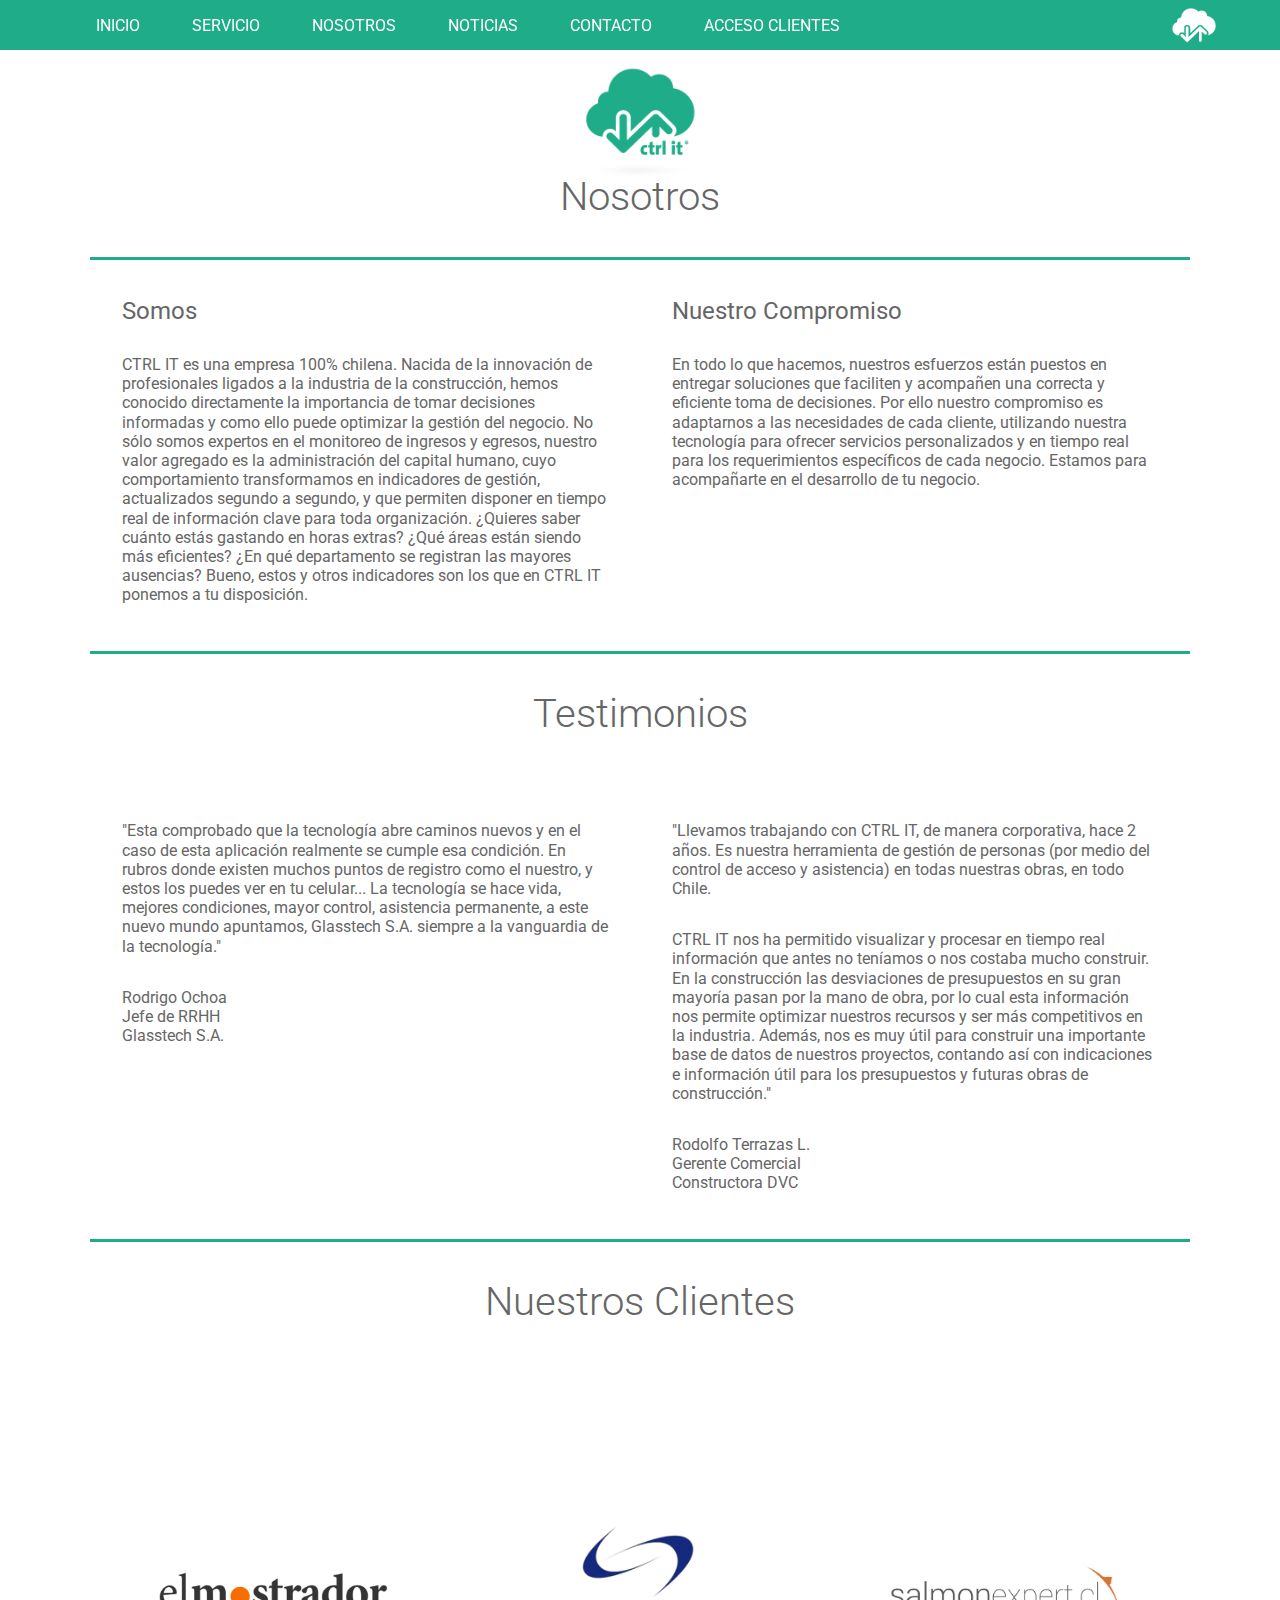
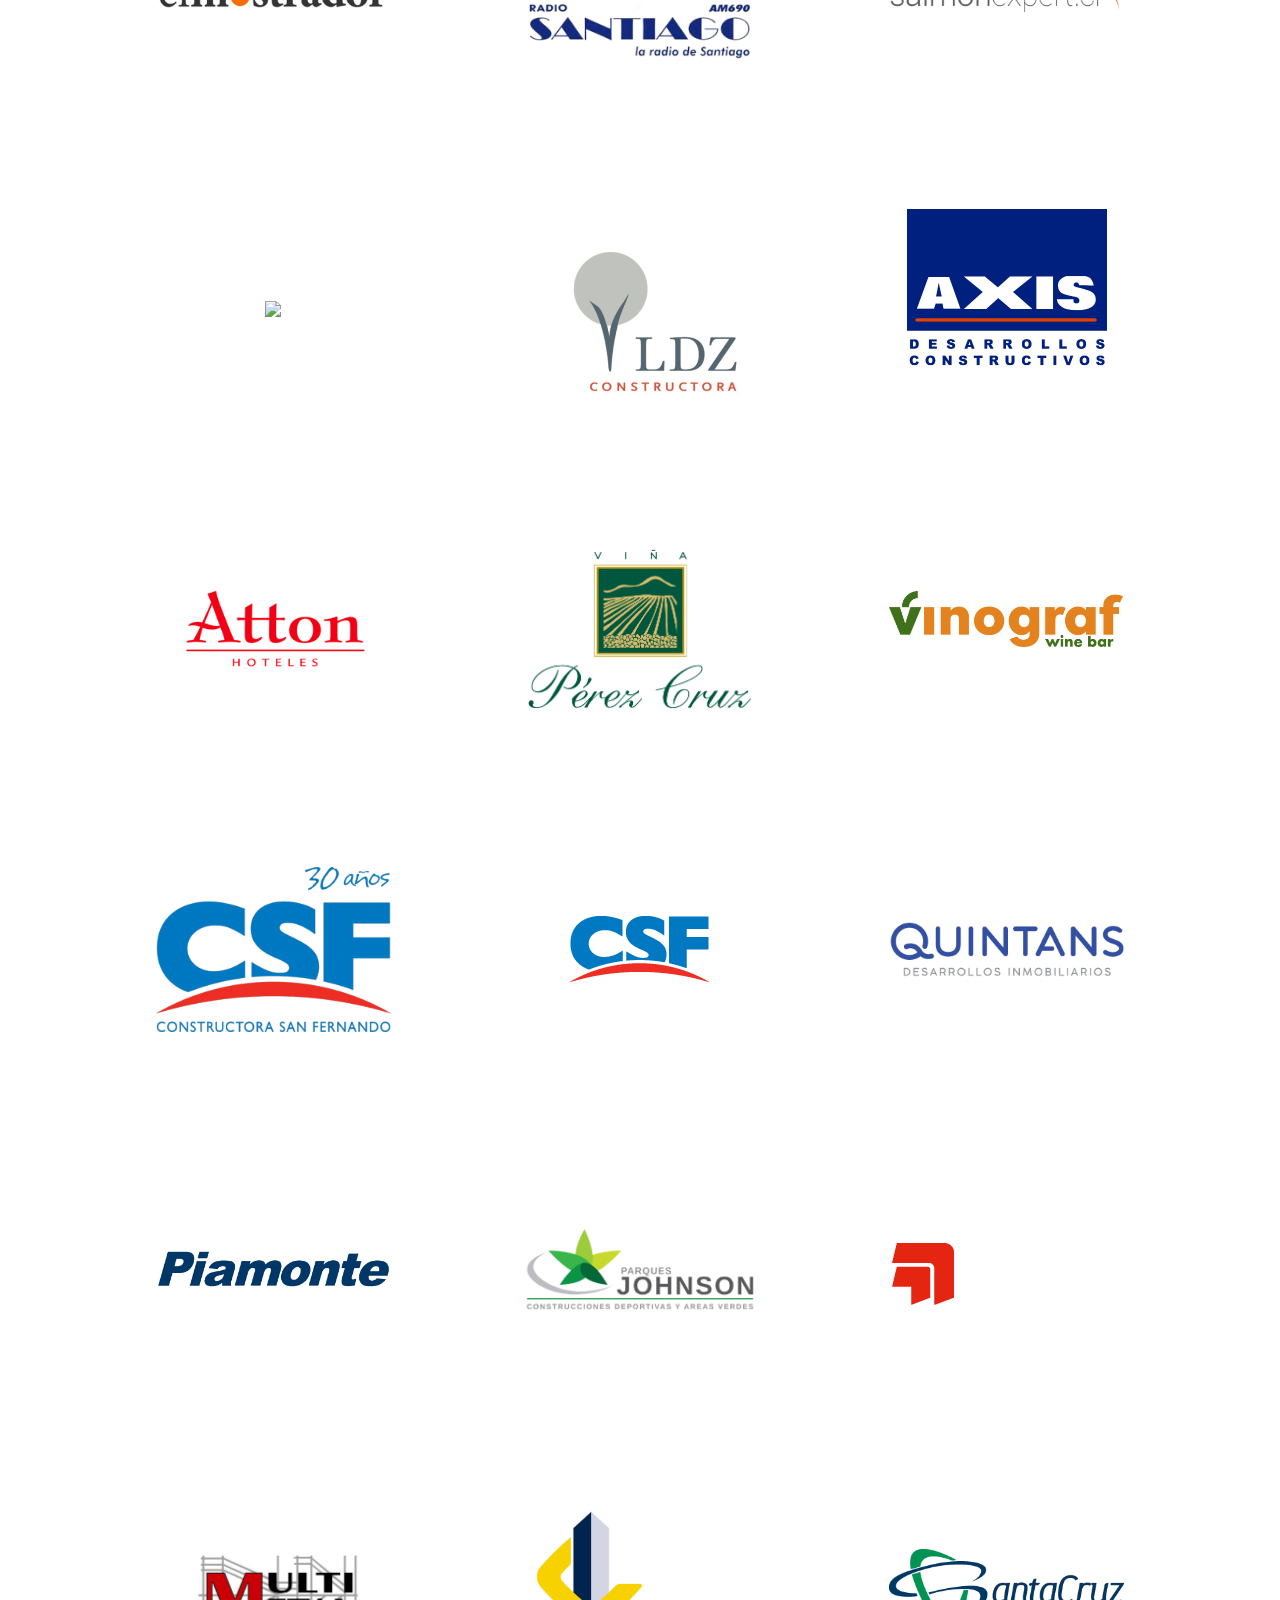
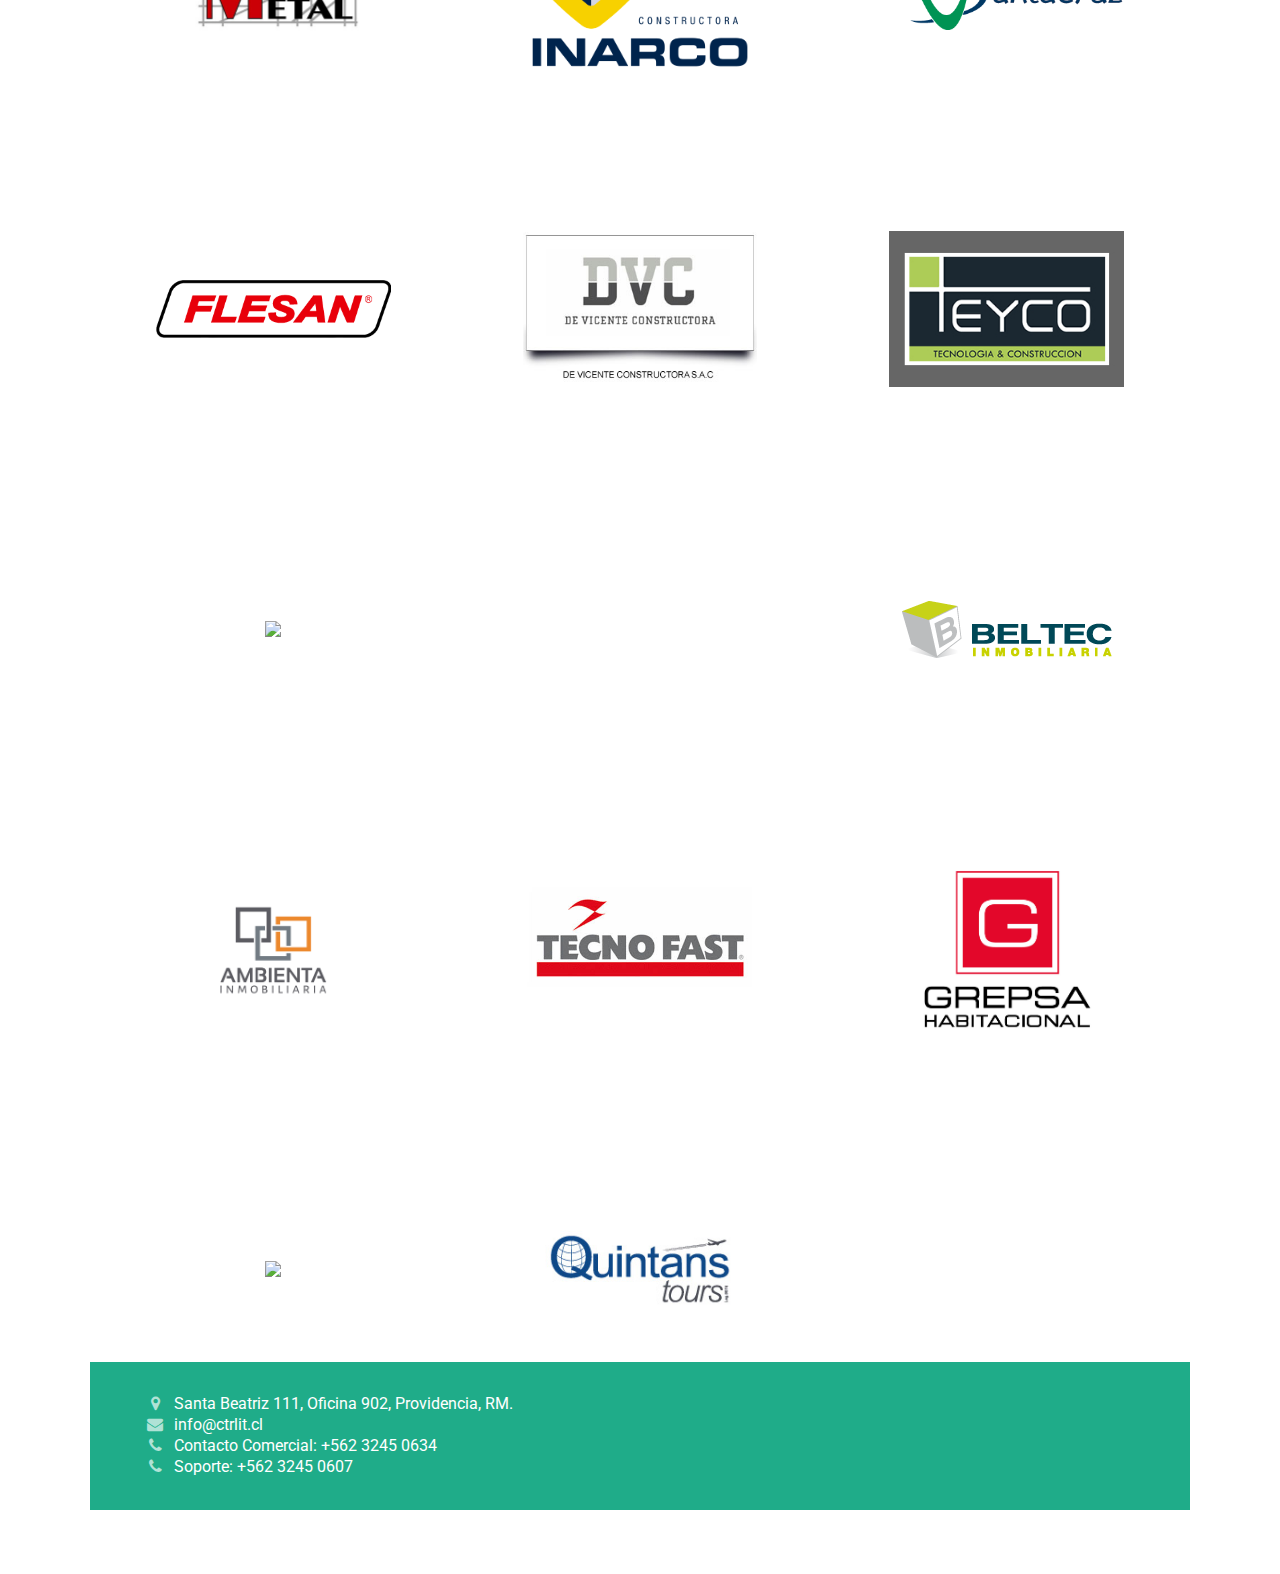
==== commit 7971be16: "cambios" ====
--- a/nosotros/index.html
+++ b/nosotros/index.html
@@ -107,141 +107,158 @@
 						siempre a la vanguardia de la tecnología."
 					</p>
 					<p>
-						Rodrigo Ochoa<br>Jefe de RRHH<br>Glasstech S.A.</p>
+						Rodrigo Ochoa
+						<br>Jefe de RRHH
+						<br>Glasstech S.A.</p>
 				</div>
 				<div class="col-6 col-m-12 nosotros-parrafo">
 					<p>
-						"Llevamos trabajando con CTRL IT, de manera corporativa, hace 2 años.
-						Es nuestra herramienta de gestión de personas (por medio del control de 
-						acceso y asistencia) en todas nuestras obras, en todo Chile.
-					</p>
-					<p>CTRL IT nos ha permitido visualizar y procesar en tiempo real información
-						que antes no teníamos o nos costaba mucho construir. En la construcción
-						las desviaciones de presupuestos en su gran mayoría pasan por la mano de 
-						obra, por lo cual esta información nos permite optimizar nuestros recursos
-						y ser más competitivos en la industria. Además, nos es muy útil para 
-						construir una importante base de datos de nuestros proyectos, contando así
-						con indicaciones e información útil para los presupuestos y futuras obras
-						de construcción."
-					</p>
-					<p>
-						Rodolfo Terrazas L.<br>Gerente Comercial<br>Constructora DVC</p>
+						"Llevamos trabajando con CTRL IT, de manera corporativa, hace 2 años. Es nuestra herramienta de gestión de personas (por
+						medio del control de acceso y asistencia) en todas nuestras obras, en todo Chile.
+					</p>
+					<p>CTRL IT nos ha permitido visualizar y procesar en tiempo real información que antes no teníamos o nos costaba mucho
+						construir. En la construcción las desviaciones de presupuestos en su gran mayoría pasan por la mano de obra, por lo
+						cual esta información nos permite optimizar nuestros recursos y ser más competitivos en la industria. Además, nos es
+						muy útil para construir una importante base de datos de nuestros proyectos, contando así con indicaciones e información
+						útil para los presupuestos y futuras obras de construcción."
+					</p>
+					<p>
+						Rodolfo Terrazas L.
+						<br>Gerente Comercial
+						<br>Constructora DVC</p>
 				</div>
 			</div>
 		</section>
-		<section class="ctrlit-section">
+		<section class="ctrlit-section" style="text-align:center;">
 			<h3 class="nosotros-header1">Nuestros Clientes</h3>
 			<div class="row">
-				<div class="col-4 col-m-6">
+				<div class="col-4 col-m-6 clientes-img">
 					<img src="../assets/clientes/AAEAAQAAAAAAAAPRAAAAJGNhMmFjODk2LTA4NDMtNDI3Zi1hMDZlLTExZmI5MTIzNGY0Mg.png">
 				</div>
-				<div class="col-4 col-m-6">
+				<div class="col-4 col-m-6 clientes-img">
 					<img src="../assets/clientes/logo (3).png">
 				</div>
-				<div class="col-4 col-m-6">
+				<div class="col-4 col-m-6 clientes-img">
 					<img src="../assets/clientes/logo (2).png">
 				</div>
-				<div class="col-4 col-m-6">
+			</div>
+			<div class="row">
+				<div class="col-4 clientes-img">
 					<img src="../assets/clientes/LOGO_LA-CRUZ_INMOBILIARIA.jpg">
 				</div>
-				<div class="col-4 col-m-6">
+				<div class="col-4 clientes-img">
 					<img src="../assets/clientes/AAEAAQAAAAAAAAPDAAAAJDNjZTMwZGFlLTZmNWItNGZlNy1hZGUzLTk2NGQ0NWM2YTRjYg.png">
 				</div>
-				<div class="col-4 col-m-6">
+				<div class="col-4 clientes-img">
 					<img src="../assets/clientes/AAEAAQAAAAAAAANEAAAAJDUyN2E3NGNiLTA1MzctNGUyMi05MmJmLTQ4N2MxNjA2MDVlYQ.png">
 				</div>
-				<div class="col-4 col-m-6">
+			</div>
+			<div class="row">
+				<div class="col-4 clientes-img">
 					<img src="../assets/clientes/atton.jpg">
 				</div>
-				<div class="col-4 col-m-6">
+				<div class="col-4 clientes-img">
 					<img src="../assets/clientes/vina perez cruz logo solid.png">
 				</div>
-				<div class="col-4 col-m-6">
+				<div class="col-4 clientes-img">
 					<img src="../assets/clientes/vinograf-logo.jpg">
 				</div>
-				<div class="col-4 col-m-6">
+			</div>
+			<div class="row">
+				<div class="col-4 clientes-img">
 					<img src="../assets/clientes/csf30-300x211.png">
 				</div>
-				<div class="col-4 col-m-6">
+				<div class="col-4 clientes-img">
 					<img src="../assets/clientes/descarga.webp">
 				</div>
-				<div class="col-4 col-m-6">
+				<div class="col-4 clientes-img">
 					<img src="../assets/clientes/logo_Quintans.png">
 				</div>
-				<div class="col-4 col-m-6">
+			</div>
+			<div class="row">
+				<div class="col-4 clientes-img">
 					<img src="../assets/clientes/400x68.png">
 				</div>
-				<div class="col-4 col-m-6">
+				<div class="col-4 clientes-img">
 					<img src="../assets/clientes/logo-header.png">
 				</div>
-				<div class="col-4 col-m-6">
+				<div class="col-4 clientes-img">
 					<img src="../assets/clientes/logotipo.png">
 				</div>
-				<div class="col-4 col-m-6">
+			</div>
+			<div class="row">
+				<div class="col-4 clientes-img">
 					<img src="../assets/clientes/logo.jpg">
 				</div>
-				<div class="col-4 col-m-6">
+				<div class="col-4 clientes-img">
 					<img src="../assets/clientes/logo copia.png">
 				</div>
-				<div class="col-4 col-m-6">
+				<div class="col-4 clientes-img">
 					<img src="../assets/clientes/exportadora-santa-cruz-logo.png">
 				</div>
-				<div class="col-4 col-m-6">
+			</div>
+			<div class="row">
+				<div class="col-4 clientes-img">
 					<img src="../assets/clientes/logo (1).png">
 				</div>
-				<div class="col-4 col-m-6">
+				<div class="col-4 clientes-img">
 					<img src="../assets/clientes/LOGOS__r3_c1.jpg">
 				</div>
-				<div class="col-4 col-m-6">
+				<div class="col-4 clientes-img">
 					<img src="../assets/clientes/l_teyco_qs.jpg">
 				</div>
-				<div class="col-4 col-m-6">
+			</div>
+			<div class="row">
+				<div class="col-4 clientes-img">
 					<img src="../assets/clientes/nuevo-logo.webp">
 				</div>
-				<div class="col-4 col-m-6">
+				<div class="col-4 clientes-img">
 					<img src="../assets/clientes/logo.png">
 				</div>
-				<div class="col-4 col-m-6">
+				<div class="col-4 clientes-img">
 					<img src="../assets/clientes/logo-beltec.png">
 				</div>
-				<div class="col-4 col-m-6">
+			</div>
+			<div class="row">
+				<div class="col-4 clientes-img">
 					<img src="../assets/clientes/logo-header-ambienta.png">
 				</div>
-				<div class="col-4 col-m-6">
+				<div class="col-4 clientes-img">
 					<img src="../assets/clientes/logotecnofast.jpg">
 				</div>
-				<div class="col-4 col-m-6">
+				<div class="col-4 clientes-img">
 					<img src="../assets/clientes/01-GREPSA.jpg">
 				</div>
-				<div class="col-4 col-m-6">
+			</div>
+			<div class="row">
+				<div class="col-4 clientes-img">
 					<img src="../assets/clientes/Glasstech.jpg">
 				</div>
-				<div class="col-4 col-m-6">
+				<div class="col-4 clientes-img">
 					<img src="../assets/clientes/logo (1).jpg">
 				</div>
 			</div>
-	</div>
-	</section>
-	<div class="ct-footer">
-		<div class="ct-wrapper">
-			<span>
-				<i class="fa fa-map-marker" aria-hidden="true"></i>
-				<a href="https://www.google.com/maps/place/Sta+Beatriz+111,+Providencia,+Regi%C3%B3n+Metropolitana,+Chile/@-33.426685,-70.620243,17z/data=!4m15!1m9!4m8!1m0!1m6!1m2!1s0x9662cf63af4fa83b:0xbef1a201c0d998b6!2sSta+Beatriz+111,+Providencia,+Regi%C3%B3n+Metropolitana,+Chile!2m2!1d-70.6180543!2d-33.4266895!3m4!1s0x9662cf63af4fa83b:0xbef1a201c0d998b6!8m2!3d-33.4266895!4d-70.6180543">Santa Beatriz 111, Oficina 902, Providencia, RM.</a>
-			</span>
-			<span>
-				<i class="fa fa-envelope" aria-hidden="true"></i>
-				<a href="mailto:info@ctrlit.cl">info@ctrlit.cl</a>
-			</span>
-			<span>
-				<i class="fa fa-phone" aria-hidden="true"></i>
-				<a href="tel:+56232450634">Contacto Comercial: +562 3245 0634</a>
-			</span>
-			<span>
-				<i class="fa fa-phone" aria-hidden="true"></i>
-				<a href="tel:+56232450607">Soporte: +562 3245 0607</a>
-			</span>
+		</section>
+		<div class="ct-footer">
+			<div class="ct-wrapper">
+				<span>
+					<i class="fa fa-map-marker" aria-hidden="true"></i>
+					<a href="https://www.google.com/maps/place/Sta+Beatriz+111,+Providencia,+Regi%C3%B3n+Metropolitana,+Chile/@-33.426685,-70.620243,17z/data=!4m15!1m9!4m8!1m0!1m6!1m2!1s0x9662cf63af4fa83b:0xbef1a201c0d998b6!2sSta+Beatriz+111,+Providencia,+Regi%C3%B3n+Metropolitana,+Chile!2m2!1d-70.6180543!2d-33.4266895!3m4!1s0x9662cf63af4fa83b:0xbef1a201c0d998b6!8m2!3d-33.4266895!4d-70.6180543">Santa Beatriz 111, Oficina 902, Providencia, RM.</a>
+				</span>
+				<span>
+					<i class="fa fa-envelope" aria-hidden="true"></i>
+					<a href="mailto:info@ctrlit.cl">info@ctrlit.cl</a>
+				</span>
+				<span>
+					<i class="fa fa-phone" aria-hidden="true"></i>
+					<a href="tel:+56232450634">Contacto Comercial: +562 3245 0634</a>
+				</span>
+				<span>
+					<i class="fa fa-phone" aria-hidden="true"></i>
+					<a href="tel:+56232450607">Soporte: +562 3245 0607</a>
+				</span>
+			</div>
 		</div>
-	</div>
 </body>
 
 </html>--- a/css/style.css
+++ b/css/style.css
@@ -780,4 +780,12 @@
   margin: 0 auto;
   cursor: pointer;
   float: right;
+}
+.clientes-img{
+  padding: 6%;
+  height: 20em;
+  line-height: 20em;
+}
+.clientes-img > img {
+  vertical-align: middle;
 }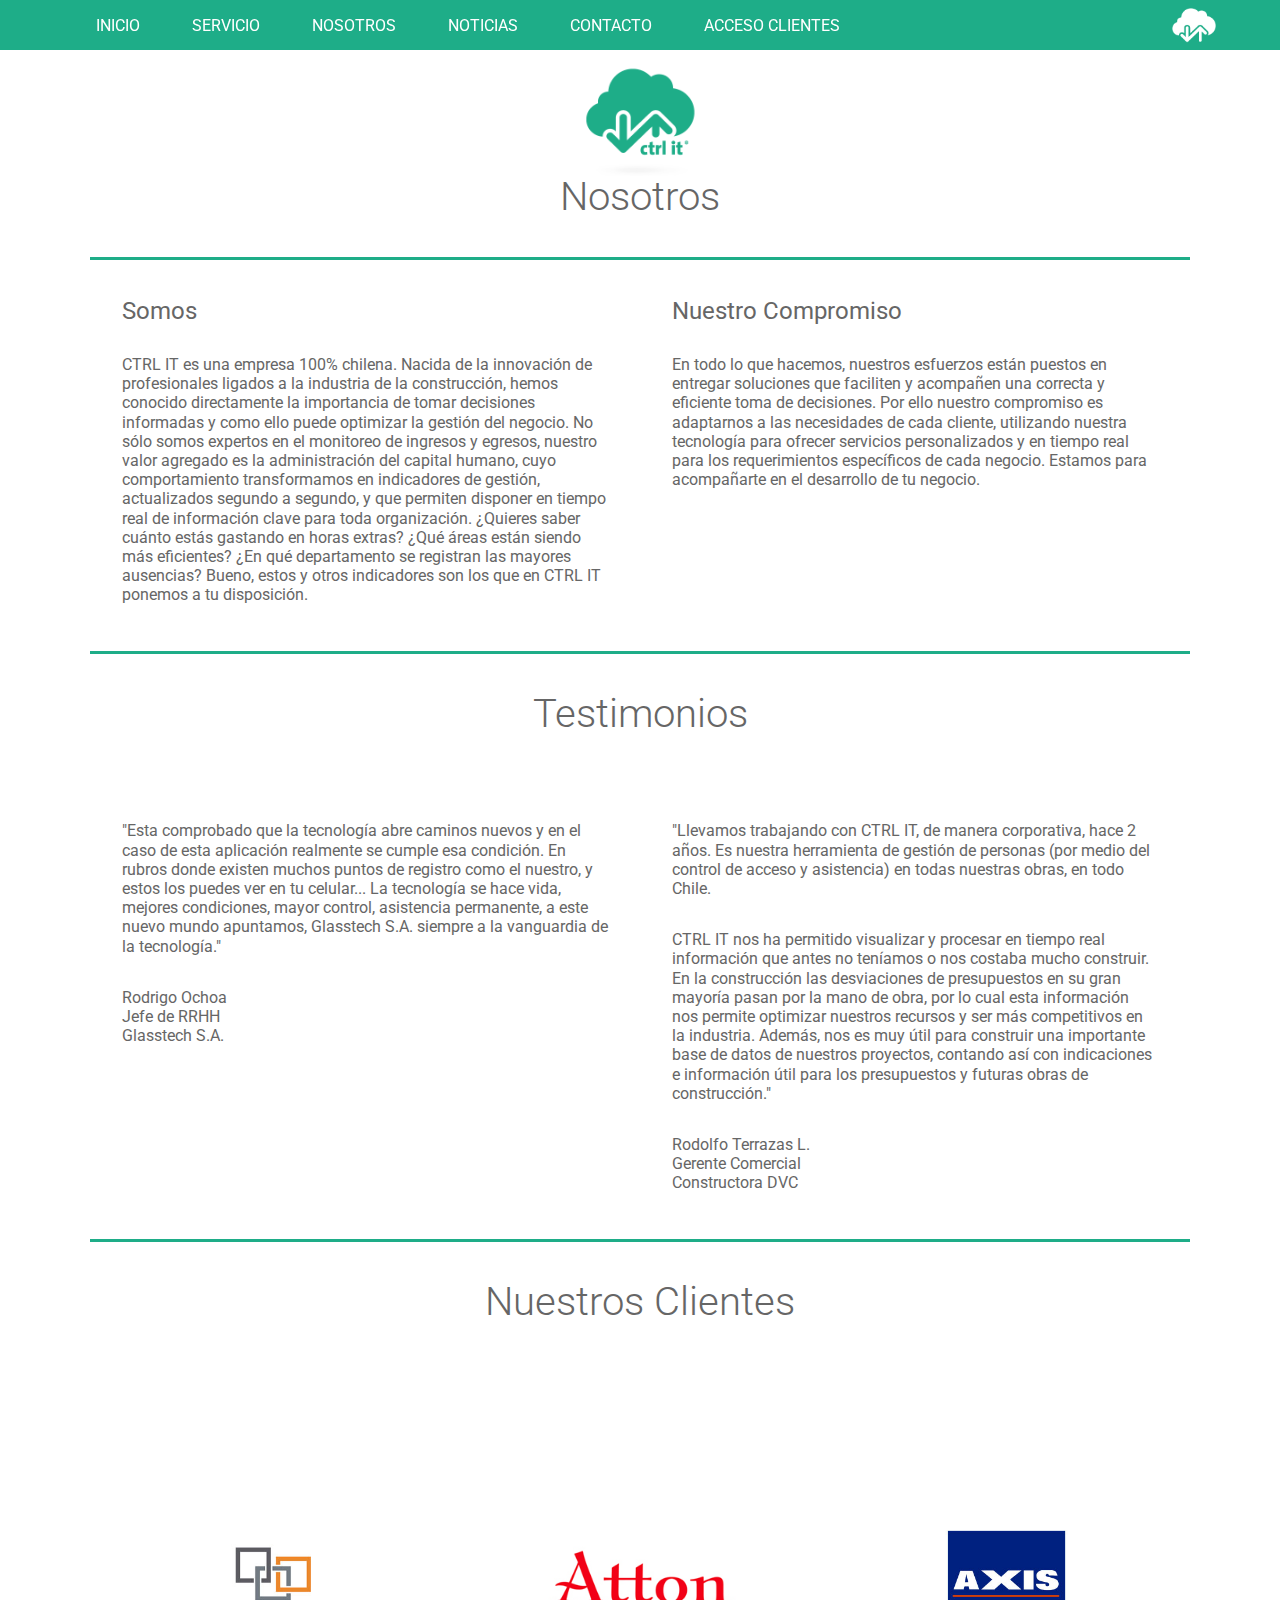
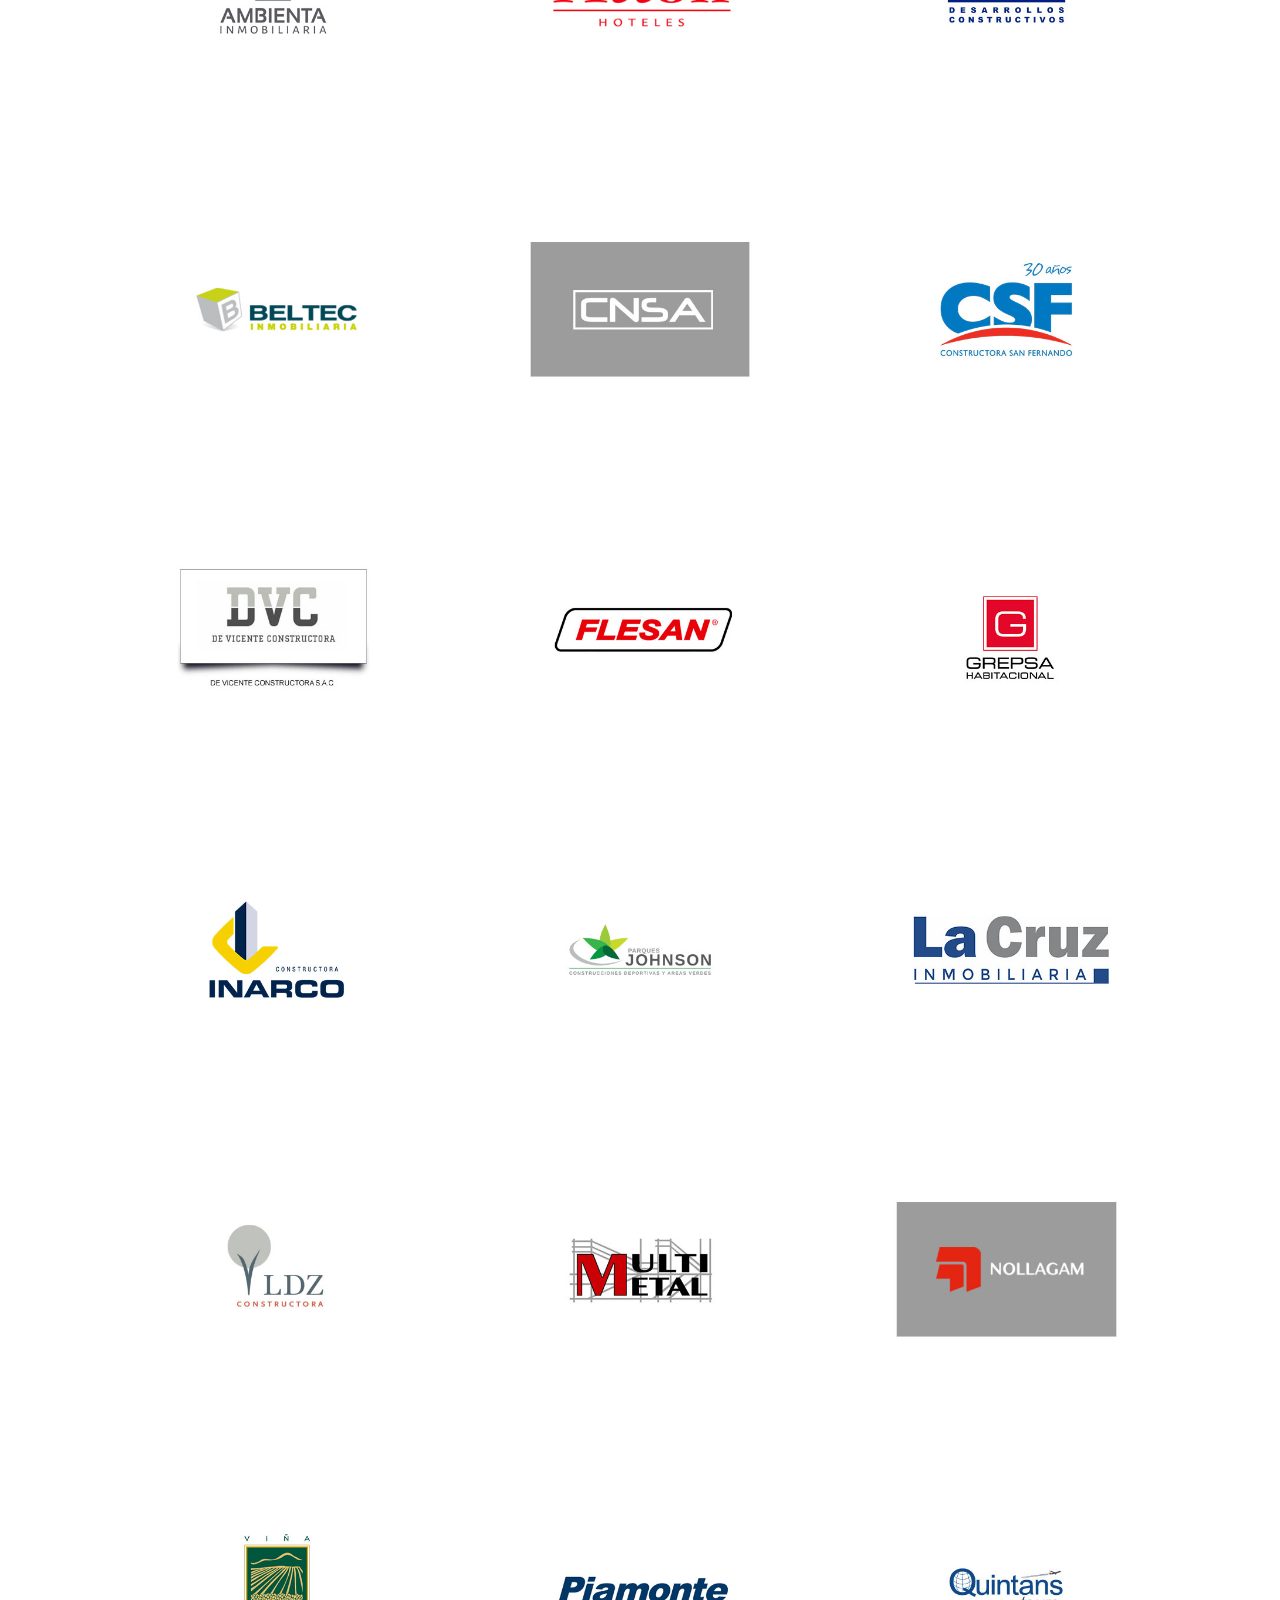
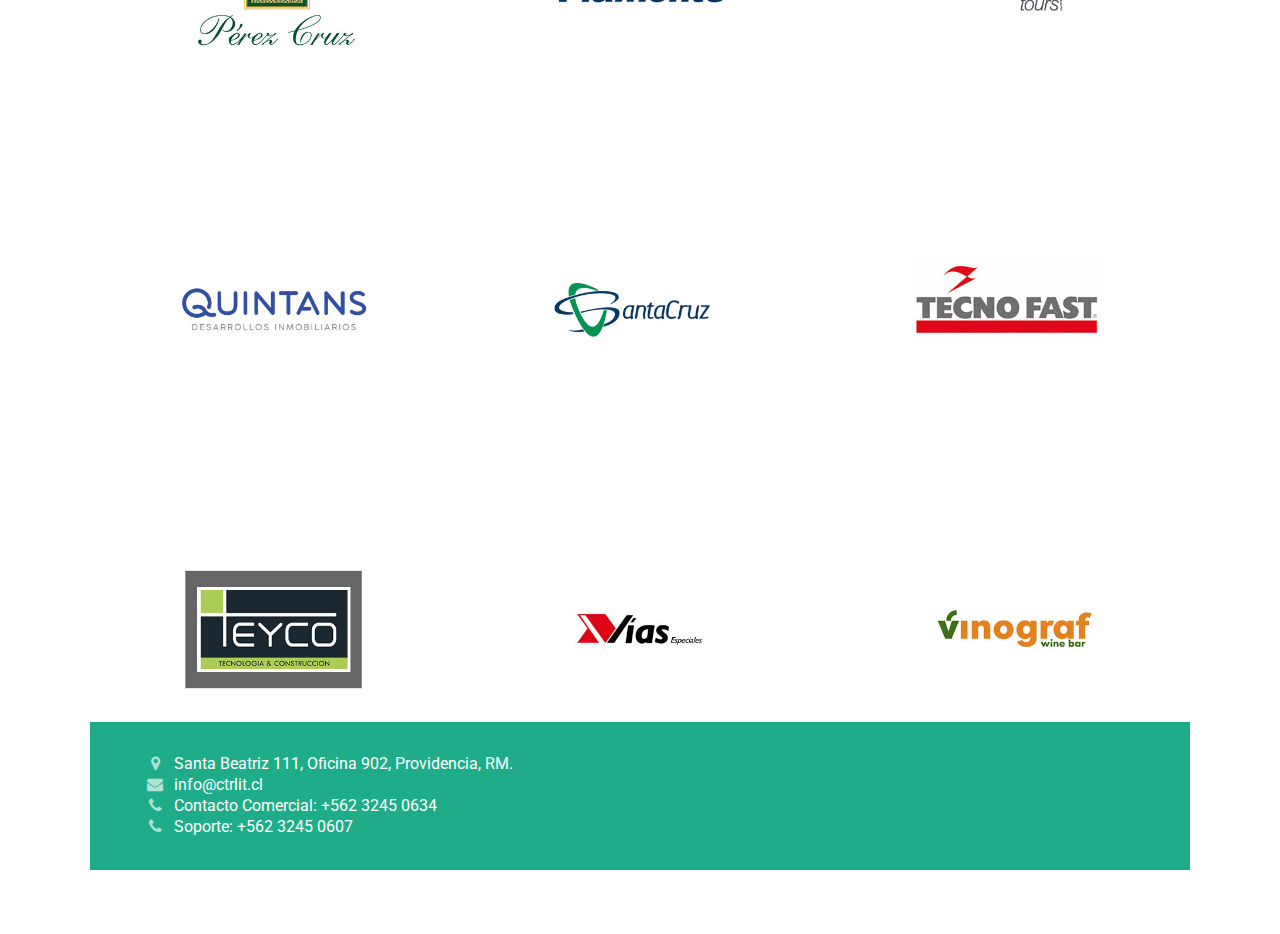
==== commit b7890e60: "imagenes" ====
--- a/nosotros/index.html
+++ b/nosotros/index.html
@@ -133,109 +133,90 @@
 			<h3 class="nosotros-header1">Nuestros Clientes</h3>
 			<div class="row">
 				<div class="col-4 col-m-6 clientes-img">
-					<img src="../assets/clientes/AAEAAQAAAAAAAAPRAAAAJGNhMmFjODk2LTA4NDMtNDI3Zi1hMDZlLTExZmI5MTIzNGY0Mg.png">
+					<img src="../assets/clientes/ambienta.jpg">
 				</div>
 				<div class="col-4 col-m-6 clientes-img">
-					<img src="../assets/clientes/logo (3).png">
+					<img src="../assets/clientes/atton.jpg">
 				</div>
 				<div class="col-4 col-m-6 clientes-img">
-					<img src="../assets/clientes/logo (2).png">
-				</div>
-			</div>
-			<div class="row">
-				<div class="col-4 clientes-img">
-					<img src="../assets/clientes/LOGO_LA-CRUZ_INMOBILIARIA.jpg">
-				</div>
-				<div class="col-4 clientes-img">
-					<img src="../assets/clientes/AAEAAQAAAAAAAAPDAAAAJDNjZTMwZGFlLTZmNWItNGZlNy1hZGUzLTk2NGQ0NWM2YTRjYg.png">
-				</div>
-				<div class="col-4 clientes-img">
-					<img src="../assets/clientes/AAEAAQAAAAAAAANEAAAAJDUyN2E3NGNiLTA1MzctNGUyMi05MmJmLTQ4N2MxNjA2MDVlYQ.png">
-				</div>
-			</div>
-			<div class="row">
-				<div class="col-4 clientes-img">
-					<img src="../assets/clientes/atton.jpg">
-				</div>
-				<div class="col-4 clientes-img">
-					<img src="../assets/clientes/vina perez cruz logo solid.png">
-				</div>
-				<div class="col-4 clientes-img">
-					<img src="../assets/clientes/vinograf-logo.jpg">
-				</div>
-			</div>
-			<div class="row">
-				<div class="col-4 clientes-img">
-					<img src="../assets/clientes/csf30-300x211.png">
-				</div>
-				<div class="col-4 clientes-img">
-					<img src="../assets/clientes/descarga.webp">
-				</div>
-				<div class="col-4 clientes-img">
-					<img src="../assets/clientes/logo_Quintans.png">
-				</div>
-			</div>
-			<div class="row">
-				<div class="col-4 clientes-img">
-					<img src="../assets/clientes/400x68.png">
-				</div>
-				<div class="col-4 clientes-img">
-					<img src="../assets/clientes/logo-header.png">
-				</div>
-				<div class="col-4 clientes-img">
-					<img src="../assets/clientes/logotipo.png">
-				</div>
-			</div>
-			<div class="row">
-				<div class="col-4 clientes-img">
-					<img src="../assets/clientes/logo.jpg">
-				</div>
-				<div class="col-4 clientes-img">
-					<img src="../assets/clientes/logo copia.png">
-				</div>
-				<div class="col-4 clientes-img">
-					<img src="../assets/clientes/exportadora-santa-cruz-logo.png">
-				</div>
-			</div>
-			<div class="row">
-				<div class="col-4 clientes-img">
-					<img src="../assets/clientes/logo (1).png">
-				</div>
-				<div class="col-4 clientes-img">
-					<img src="../assets/clientes/LOGOS__r3_c1.jpg">
-				</div>
-				<div class="col-4 clientes-img">
-					<img src="../assets/clientes/l_teyco_qs.jpg">
-				</div>
-			</div>
-			<div class="row">
-				<div class="col-4 clientes-img">
-					<img src="../assets/clientes/nuevo-logo.webp">
-				</div>
-				<div class="col-4 clientes-img">
-					<img src="../assets/clientes/logo.png">
-				</div>
-				<div class="col-4 clientes-img">
-					<img src="../assets/clientes/logo-beltec.png">
-				</div>
-			</div>
-			<div class="row">
-				<div class="col-4 clientes-img">
-					<img src="../assets/clientes/logo-header-ambienta.png">
-				</div>
-				<div class="col-4 clientes-img">
-					<img src="../assets/clientes/logotecnofast.jpg">
-				</div>
-				<div class="col-4 clientes-img">
-					<img src="../assets/clientes/01-GREPSA.jpg">
-				</div>
-			</div>
-			<div class="row">
-				<div class="col-4 clientes-img">
-					<img src="../assets/clientes/Glasstech.jpg">
-				</div>
-				<div class="col-4 clientes-img">
-					<img src="../assets/clientes/logo (1).jpg">
+					<img src="../assets/clientes/axis.jpg">
+				</div>
+			</div>
+			<div class="row">
+				<div class="col-4 clientes-img">
+					<img src="../assets/clientes/beltec.jpg">
+				</div>
+				<div class="col-4 clientes-img">
+					<img src="../assets/clientes/cnsa.jpg">
+				</div>
+				<div class="col-4 clientes-img">
+					<img src="../assets/clientes/csf.jpg">
+				</div>
+			</div>
+			<div class="row">
+				<div class="col-4 clientes-img">
+					<img src="../assets/clientes/devicente.jpg">
+				</div>
+				<div class="col-4 clientes-img">
+					<img src="../assets/clientes/flesan.jpg">
+				</div>
+				<div class="col-4 clientes-img">
+					<img src="../assets/clientes/grepsa.jpg">
+				</div>
+			</div>
+			<div class="row">
+				<div class="col-4 clientes-img">
+					<img src="../assets/clientes/inarco.jpg">
+				</div>
+				<div class="col-4 clientes-img">
+					<img src="../assets/clientes/johnson.jpg">
+				</div>
+				<div class="col-4 clientes-img">
+					<img src="../assets/clientes/lacruz.jpg">
+				</div>
+			</div>
+			<div class="row">
+				<div class="col-4 clientes-img">
+					<img src="../assets/clientes/ldz.jpg">
+				</div>
+				<div class="col-4 clientes-img">
+					<img src="../assets/clientes/multimetal.jpg">
+				</div>
+				<div class="col-4 clientes-img">
+					<img src="../assets/clientes/nollagam.jpg">
+				</div>
+			</div>
+			<div class="row">
+				<div class="col-4 clientes-img">
+					<img src="../assets/clientes/perezcruz.jpg">
+				</div>
+				<div class="col-4 clientes-img">
+					<img src="../assets/clientes/piamonte.jpg">
+				</div>
+				<div class="col-4 clientes-img">
+					<img src="../assets/clientes/quintans.jpg">
+				</div>
+			</div>
+			<div class="row">
+				<div class="col-4 clientes-img">
+					<img src="../assets/clientes/quintans2.jpg">
+				</div>
+				<div class="col-4 clientes-img">
+					<img src="../assets/clientes/santacruz.jpg">
+				</div>
+				<div class="col-4 clientes-img">
+					<img src="../assets/clientes/tecnofast.jpg">
+				</div>
+			</div>
+			<div class="row">
+				<div class="col-4 clientes-img">
+					<img src="../assets/clientes/teyco.jpg">
+				</div>
+				<div class="col-4 clientes-img">
+					<img src="../assets/clientes/vias.jpg">
+				</div>
+				<div class="col-4 clientes-img">
+					<img src="../assets/clientes/vinograf.jpg">
 				</div>
 			</div>
 		</section>
